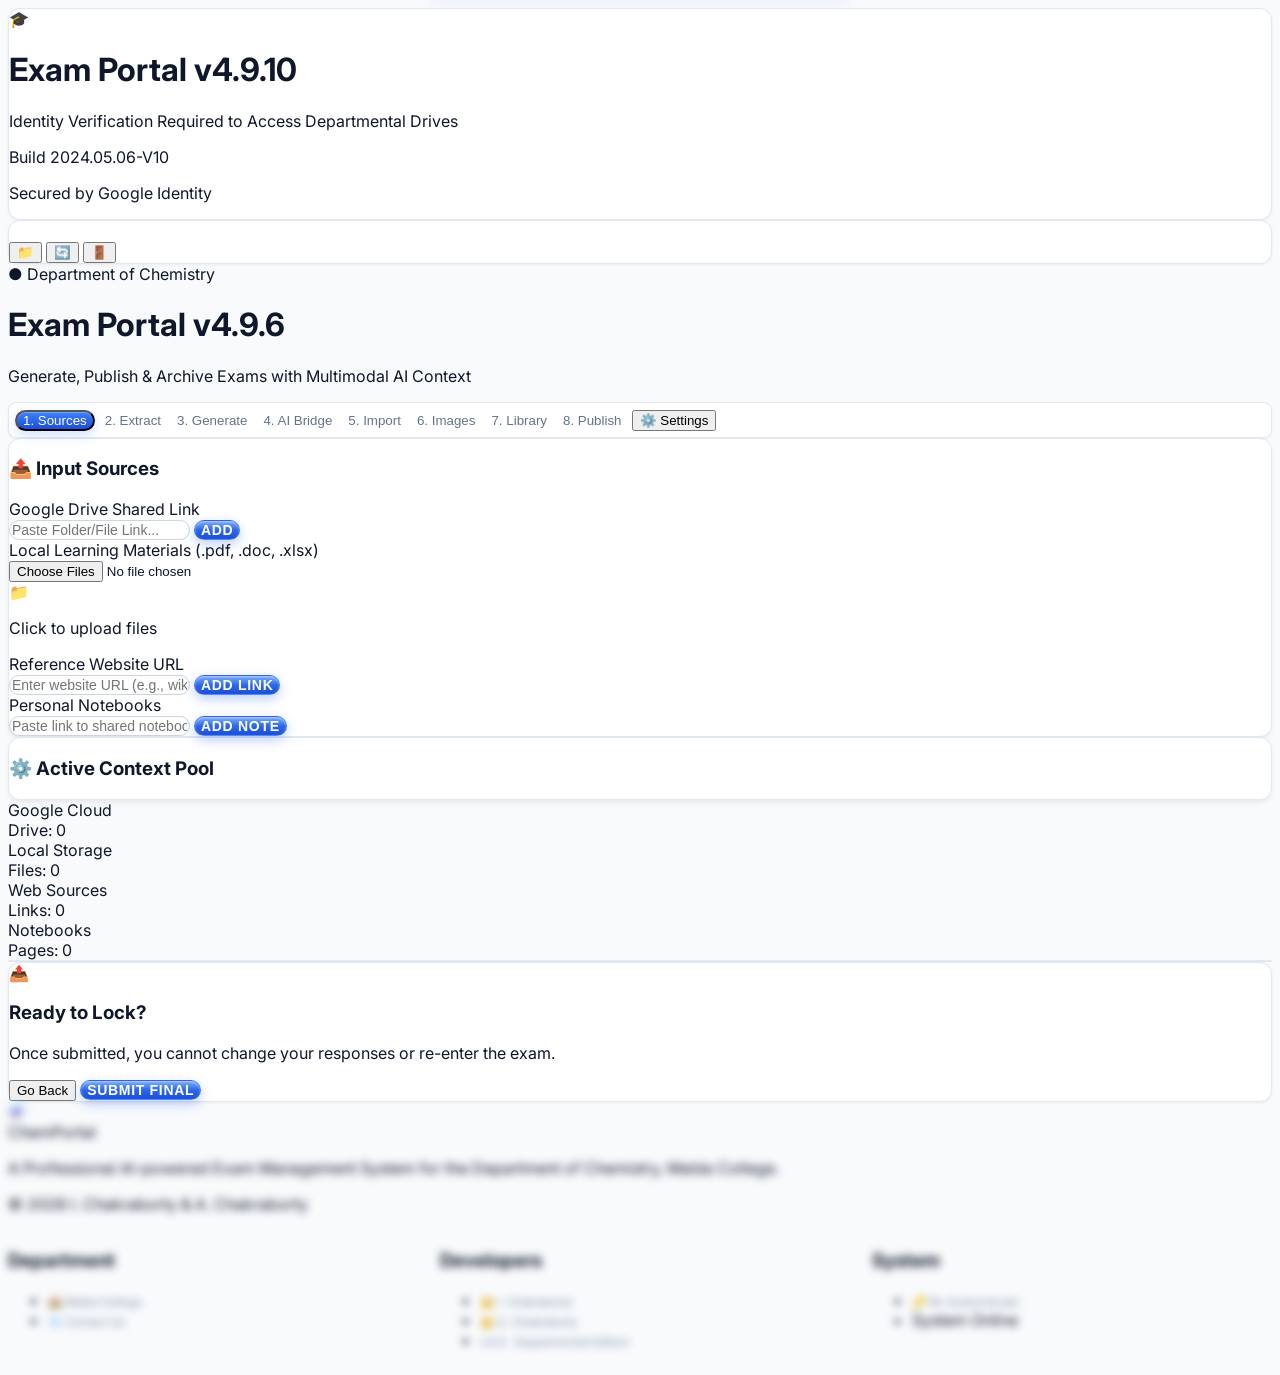
==== index.html @ 6657ffae "Update: 07/07/2026 01:49:22" ====
<!DOCTYPE html>
<html lang="en">
<head>
    <meta charset="UTF-8">
    <meta name="viewport" content="width=device-width, initial-scale=1.0">
    <title>Online Exam Portal | Multimodal Engine</title>
    <!-- Dependencies -->
    <script src="https://cdn.tailwindcss.com"></script>
    <script src="https://accounts.google.com/gsi/client" async defer></script>
    <script src="https://apis.google.com/js/api.js"></script>
    <script src="https://cdnjs.cloudflare.com/ajax/libs/xlsx/0.17.5/xlsx.full.min.js"></script>
    <link href="https://fonts.googleapis.com/css2?family=Inter:wght@400;500;600;700;800&family=Roboto:wght@400;700&display=swap" rel="stylesheet">
    <link rel="stylesheet" href="styles.css">
</head>
<body class="bg-slate-50" style="background:#F8FAFC!important">

    <!-- Auth Modal -->
    <div id="authContainer" class="fixed inset-0 z-[100] flex items-center justify-center bg-slate-900/40 backdrop-blur-sm hidden fade-in">
        <div class="glass w-full max-w-md p-10 shadow-lg text-center modal-animate border border-slate-200">
            <div class="mb-6 flex justify-center">
                <div class="w-20 h-20 bg-blue-600 rounded-2xl flex items-center justify-center shadow-lg transform rotate-12">
                    <span class="text-white text-4xl">🎓</span>
                </div>
            </div>
            <h1 class="text-3xl font-extrabold text-slate-900 mb-2">Exam Portal v4.9.10</h1>
            <p class="text-slate-500 mb-2 font-medium">Identity Verification Required to Access Departmental Drives</p>
            <div class="inline-block bg-blue-100 text-blue-700 text-[10px] font-black px-2 py-0.5 rounded-full mb-6 uppercase tracking-widest">Build 2024.05.06-V10</div>
            <div id="googleSignInButton" class="space-y-4">
                <div class="animate-pulse flex space-x-4 justify-center">
                    <div class="h-10 bg-slate-200 rounded w-full"></div>
                </div>
            </div>
            <p class="mt-8 text-xs text-slate-400 font-semibold tracking-widest uppercase">Secured by Google Identity</p>
        </div>
    </div>

    <!-- Role & Identity Selection Modal (v4.9 Departmental) -->
    <div id="identityModal" class="fixed inset-0 z-[110] flex items-center justify-center bg-slate-900/40 backdrop-blur-sm hidden-section">
        <div class="glass w-full max-w-sm p-8 rounded-[2.5rem] shadow-2xl text-center border-2 border-white modal-animate">
            <div id="roleSelectionStep">
                <div class="w-16 h-16 bg-blue-600 rounded-2xl flex items-center justify-center shadow-lg transform rotate-12 mx-auto mb-6">
                    <span class="text-white text-3xl">🛡️</span>
                </div>
                <h2 class="text-2xl font-black text-slate-900 mb-1">Verify Role</h2>
                <p class="text-[10px] font-black uppercase text-blue-600 tracking-widest mb-6" id="welcomeUserEmail"></p>
                
                <div class="space-y-3">
                    <button id="btnRoleAdmin" onclick="selectRole('admin')" class="identity-selection-btn hidden group">
                        <span class="text-2xl group-hover:scale-125 transition">👑</span>
                        <div>
                            <span class="block font-bold text-slate-800 text-sm">System Admin</span>
                            <span class="block text-[10px] text-slate-400 font-bold uppercase">Master Access</span>
                        </div>
                    </button>
                    
                    <button id="btnRoleFaculty" onclick="selectRole('faculty')" class="identity-selection-btn hidden group">
                        <span class="text-2xl group-hover:scale-125 transition">🧑‍🏫</span>
                        <div>
                            <span class="block font-bold text-slate-800 text-sm">Faculty Member</span>
                            <span class="block text-[10px] text-slate-400 font-bold uppercase">Departmental Folder</span>
                        </div>
                    </button>
                </div>
                <div id="wrongAccountWarning" class="hidden mt-4 p-6 bg-rose-50 text-rose-600 rounded-3xl text-xs font-bold border border-rose-100 slide-in-up">
                    <p class="mb-3">This Google account is not authorized for faculty/admin access. You may only access student exam links.</p>
                    <div class="flex items-center gap-2 mb-3">
                        <span>⚠️</span> This account is not authorized for the portal.
                    </div>
                    
                    <!-- Request Access Flow Removed --><div id="requestPendingStatus" class="hidden mt-4 p-4 bg-blue-50 text-blue-600 rounded-2xl border border-blue-100">
                        <div class="flex items-center gap-2">
                            <span class="animate-pulse">🕒</span> 
                            <span>Request Pending: Your access is awaiting admin approval.</span>
                        </div>
                    </div>
                </div>
            </div>

            <!-- Admin Drive Switcher -->
            <div id="adminDriveStep" class="hidden-section slide-in-up">
                <h3 class="text-xl font-bold mb-4">Storage Target?</h3>
                <div class="space-y-3">
                    <button onclick="confirmAdminEntry('departmental')" class="identity-selection-btn">
                        <span>🏢</span>
                        <div>
                            <span class="block font-bold">Departmental Drive</span>
                            <span class="block text-[9px] uppercase">chemistrydept account</span>
                        </div>
                    </button>
                    <button onclick="confirmAdminEntry('personal')" class="identity-selection-btn">
                        <span>👤</span>
                        <div>
                            <span class="block font-bold">Personal Drive</span>
                            <span class="block text-[9px] uppercase">Your own storage</span>
                        </div>
                    </button>
                </div>
            </div>

            <!-- Faculty Name Claim -->
            <div id="facultyNameStep" class="hidden-section slide-in-up">
                <h3 class="text-xl font-bold mb-2">Identify Yourself</h3>
                <p class="text-xs text-slate-400 mb-6 uppercase font-black tracking-widest">Chemistry Dept. Authorized Faculty</p>
                
                <!-- Auth Mode Toggle -->
                <div class="flex p-1 bg-slate-100 rounded-2xl mb-8 border border-slate-200">
                    <button id="authModeReturning" onclick="setAuthMode('returning')" class="flex-1 py-3 rounded-xl font-bold text-xs uppercase tracking-widest transition-all duration-300 bg-white shadow-sm text-blue-600">Returning User</button>
                    <button id="authModeNew" onclick="setAuthMode('new')" class="hidden flex-1 py-3 rounded-xl font-bold text-xs uppercase tracking-widest transition-all duration-300 text-slate-400 hover:text-slate-600">First-Time Entry</button>
                </div>

                <div class="space-y-4 mb-8 text-left">
                    <div>
                        <label class="block text-[10px] font-black text-slate-400 uppercase tracking-widest mb-2 ml-2">Display Name</label>
                        <input type="text" id="facultyNameClaim" placeholder="e.g. Dr. Sen" class="w-full p-4 border-2 rounded-xl font-bold bg-slate-50 outline-none focus:border-blue-500 transition">
                    </div>
                    <div id="pinContainer">
                        <label class="block text-[10px] font-black text-slate-400 uppercase tracking-widest mb-2 ml-2">Personal Security PIN</label>
                        <input type="password" id="facultyPinClaim" placeholder="••••" class="w-full p-4 border-2 rounded-xl text-center font-black !text-2xl tracking-[1em] bg-slate-50 outline-none focus:border-emerald-500 transition">
                    </div>
                    <div id="newInfoContainer" class="hidden-section p-4 bg-blue-50 border border-blue-100 rounded-xl">
                        <p class="text-[10px] leading-relaxed text-blue-600 font-bold">
                            <span class="text-sm mr-1">✨</span> You will be assigned a permanent 4-digit PIN after clicking the button below.
                        </p>
                    </div>
                </div>

                <button id="facultyEntryBtn" onclick="confirmFacultyEntry()" class="pearl-btn pearl-btn-blue w-full py-5 rounded-2xl text-white font-bold shadow-xl shadow-blue-100 flex items-center justify-center gap-3">
                    <span>🔐</span> Unlock My Private Vault
                </button>
            </div>

            <!-- Faculty Success Step (The Big Reveal) -->
            <div id="facultySuccessStep" class="hidden-section slide-in-up">
                <div class="text-center py-6">
                    <div class="w-20 h-20 bg-emerald-100 text-emerald-600 rounded-full flex items-center justify-center text-3xl mx-auto mb-6 animate-bounce">
                        🎉
                    </div>
                    <h3 class="text-2xl font-black mb-2">Welcome Aboard!</h3>
                    <p class="text-xs text-slate-400 mb-8 uppercase font-black tracking-widest">Your Private Access Key Generated</p>
                    
                    <div class="bg-slate-900 p-8 rounded-3xl shadow-2xl mb-8 relative group overflow-hidden">
                        <div class="absolute inset-0 bg-emerald-500/10 opacity-0 group-hover:opacity-100 transition-opacity"></div>
                        <div class="relative z-10">
                                <label class="block text-[10px] font-black text-emerald-400 uppercase tracking-[0.3em] mb-4">Admin-Issued PIN</label>
                            <div id="generatedPinDisplay" class="text-6xl font-black text-white tracking-[0.4em] mb-4 drop-shadow-glow">0000</div>
                            <p class="text-[10px] text-slate-500 font-bold leading-relaxed px-4">
                                Keep this PIN safe. You will need it every time you log in to access your Faculty Vault.
                            </p>
                        </div>
                    </div>

                    <button onclick="finalizeNewUserEntry()" class="pearl-btn pearl-btn-blue w-full py-5 rounded-2xl text-white font-bold shadow-xl shadow-blue-100 flex items-center justify-center gap-3">
                        <span>🚀</span> Enter My Vault
                    </button>
                </div>
            </div>

            <!-- Sleek Interactive Back Pill -->
            <div class="mt-8 flex justify-center">
                <button onclick="resetAuthFlow()" class="group flex items-center gap-3 px-6 py-2.5 rounded-full hover:bg-slate-50 transition-all duration-300 active:scale-95">
                    <div class="w-6 h-6 flex items-center justify-center bg-slate-100 text-slate-400 rounded-full group-hover:bg-slate-200 group-hover:text-slate-600 transition-colors">
                        <span class="text-xs group-hover:-translate-x-0.5 transition-transform duration-300">←</span>
                    </div>
                    <span class="text-[10px] font-black text-slate-400 uppercase tracking-[0.2em] group-hover:text-slate-600 transition-colors">Change Account</span>
                </button>
            </div>
        </div>
    </div>

    <!-- Account & Toolbar -->
    <nav id="accountBar" class="glass fixed top-4 right-4 z-50 rounded-full pl-2 pr-6 py-2 flex items-center gap-4 hidden border border-slate-200">
        <div class="flex items-center gap-3">
            <img id="userAvatar" src="" class="w-10 h-10 rounded-full border-2 border-blue-500 hidden shadow-sm">
            <div class="flex flex-col -space-y-1">
                <span id="userName" class="text-sm font-bold text-slate-800"></span>
                <span id="userEmail" class="text-[10px] text-slate-500 font-medium"></span>
            </div>
        </div>
        <div class="h-8 w-[1px] bg-slate-200"></div>
        <button onclick="showDriveFolder()" class="text-blue-600 hover:scale-110 transition p-1" title="Open Master Drive Folder">📁</button>
        <button onclick="switchGoogleAccount()" class="text-slate-500 hover:text-blue-600 transition p-1" title="Switch User">🔄</button>
        <button onclick="signOut()" class="text-red-500 hover:scale-110 transition p-1" title="Logout">🚪</button>
    </nav>

    <!-- Main Application UI -->
    <main id="mainPortal" class="container mx-auto px-4 pt-24 pb-20 hidden">
        
        <!-- Header: The 21st.dev / Stardust Look -->
        <header class="text-center mb-10 fade-in">
            <div class="inline-flex items-center gap-2 px-4 py-1.5 bg-blue-50 text-blue-600 rounded-full mb-4 border border-blue-100 shadow-sm">
                <span class="animate-pulse">●</span>
                <span class="text-xs font-bold tracking-widest uppercase">Department of Chemistry</span>
            </div>
            <h1 class="text-5xl font-extrabold text-slate-900 mb-3 tracking-tight">Exam Portal v4.9.6</h1>
            <p class="text-slate-500 text-lg font-medium">Generate, Publish & Archive Exams with Multimodal AI Context</p>
        </header>

        <!-- Dynamic Navigation Tabs -->
        <nav class="flex overflow-x-auto gap-1 bg-white p-1.5 rounded-2xl shadow-xl mb-8 border border-slate-200 max-w-5xl mx-auto scrollbox-hide">
            <button id="tab-sources" onclick="showTab('sources')" class="flex-1 py-4 px-4 font-semibold tab-active rounded-xl">1. Sources</button>
            <button id="tab-extract" onclick="showTab('extract')" class="flex-1 py-4 px-4 font-semibold tab-inactive rounded-xl">2. Extract</button>
            <button id="tab-generate" onclick="showTab('generate')" class="flex-1 py-4 px-4 font-semibold tab-inactive rounded-xl">3. Generate</button>
            <button id="tab-ai-bridge" onclick="showTab('ai-bridge')" class="flex-1 py-4 px-4 font-semibold tab-inactive rounded-xl">4. AI Bridge</button>
            <button id="tab-import" onclick="showTab('import')" class="flex-1 py-4 px-4 font-semibold tab-inactive rounded-xl">5. Import</button>
            <button id="tab-images" onclick="showTab('images')" class="flex-1 py-4 px-4 font-semibold tab-inactive rounded-xl">6. Images</button>
            <button id="tab-library" onclick="showTab('library')" class="flex-1 py-4 px-4 font-semibold tab-inactive rounded-xl">7. Library</button>
            <button id="tab-publish" onclick="showTab('publish')" class="flex-1 py-4 px-4 font-semibold tab-inactive rounded-xl">8. Publish</button>
            <button id="tab-settings" onclick="showTab('settings')" class="flex-1 py-4 px-4 font-semibold bg-rose-50 text-rose-600 rounded-xl hidden transition hover:bg-rose-100">⚙️ Settings</button>
        </nav>

        <!-- Tab 1: Sources -->
        <section id="content-sources" class="max-w-5xl mx-auto grid grid-cols-1 md:grid-cols-2 gap-8 fade-in">
            <div class="glass p-8 rounded-3xl border border-white shadow-xl">
                <h3 class="text-xl font-bold mb-6 flex items-center gap-3"><span class="bg-blue-100 p-2 rounded-lg">📤</span> Input Sources</h3>
                
                <div class="mb-6">
                    <label class="block text-sm font-bold text-slate-700 mb-2">Google Drive Shared Link</label>
                    <div class="flex gap-2">
                        <input type="text" id="driveLinkInput" placeholder="Paste Folder/File Link..." class="flex-1 p-4 border-2 rounded-xl focus:ring-4 focus:ring-blue-100 outline-none">
                        <button onclick="addDriveLink()" class="pearl-btn pearl-btn-blue px-6 rounded-xl font-bold text-white">Add</button>
                    </div>
                </div>

                <div class="mb-6">
                    <label class="block text-sm font-bold text-slate-700 mb-2">Local Learning Materials (.pdf, .doc, .xlsx)</label>
                    <div class="border-2 border-dashed border-slate-200 rounded-3xl p-10 text-center hover:bg-slate-50 transition cursor-pointer relative group">
                        <input type="file" multiple onchange="handleLocalFiles(this.files)" class="absolute inset-0 opacity-0 cursor-pointer">
                        <div class="text-4xl mb-4 group-hover:scale-125 transition">📁</div>
                        <p class="text-slate-500 font-medium">Click to upload files</p>
                    </div>
                </div>

                <div class="space-y-6">
                    <div>
                        <label class="block text-sm font-bold text-slate-700 mb-2">Reference Website URL</label>
                        <div class="flex gap-2">
                            <input type="text" id="webLinkInput" placeholder="Enter website URL (e.g., wikipedia.org/chem)" class="flex-1 p-4 border-2 rounded-xl text-sm focus:ring-4 focus:ring-blue-100 outline-none">
                            <button onclick="addWebLink()" class="pearl-btn pearl-btn-blue px-6 rounded-xl font-bold text-white text-xs shrink-0">Add Link</button>
                        </div>
                    </div>
                    <div>
                        <label class="block text-sm font-bold text-slate-700 mb-2">Personal Notebooks</label>
                        <div class="flex gap-2">
                            <input type="text" id="notebookLinkInput" placeholder="Paste link to shared notebook..." class="flex-1 p-4 border-2 rounded-xl text-sm focus:ring-4 focus:ring-blue-100 outline-none">
                            <button onclick="addNotebookLink()" class="pearl-btn pearl-btn-blue px-6 rounded-xl font-bold text-white text-xs shrink-0">Add Note</button>
                        </div>
                    </div>
                </div>
            </div>

            <div class="flex flex-col gap-4">
                <div class="glass p-8 rounded-3xl flex-1 border border-white shadow-xl">
                    <h3 class="text-xl font-bold mb-6 flex items-center gap-3"><span class="bg-indigo-100 p-2 rounded-lg">⚙️</span> Active Context Pool</h3>
                    <div id="combinedSourceList" class="space-y-4 max-h-[400px] overflow-y-auto pr-2 scrollbox-hide"></div>
                </div>
                <!-- Status Badges for Source Types -->
                <div class="grid grid-cols-2 gap-3">
                    <div class="bg-white p-4 rounded-3xl shadow-lg border border-slate-100">
                        <span class="text-slate-400 text-xs font-bold uppercase block mb-1">Google Cloud</span>
                        <div id="totalDriveBadge" class="text-xl font-black text-blue-600">Drive: 0</div>
                    </div>
                    <div class="bg-white p-4 rounded-3xl shadow-lg border border-slate-100">
                        <span class="text-slate-400 text-xs font-bold uppercase block mb-1">Local Storage</span>
                        <div id="totalLocalBadge" class="text-xl font-black text-emerald-600">Files: 0</div>
                    </div>
                    <div class="bg-white p-4 rounded-3xl shadow-lg border border-slate-100">
                        <span class="text-slate-400 text-xs font-bold uppercase block mb-1">Web Sources</span>
                        <div id="totalWebBadge" class="text-xl font-black text-pink-600">Links: 0</div>
                    </div>
                    <div class="bg-white p-4 rounded-3xl shadow-lg border border-slate-100">
                        <span class="text-slate-400 text-xs font-bold uppercase block mb-1">Notebooks</span>
                        <div id="totalNotebookBadge" class="text-xl font-black text-fuchsia-600">Pages: 0</div>
                    </div>
                </div>
            </div>
        </section>

        <!-- Tab 2: Extract (LLM Context Prep) -->
        <section id="content-extract" class="max-w-5xl mx-auto hidden-section">
            <div class="glass p-10 rounded-3xl shadow-xl border border-white text-center">
                <div class="w-24 h-24 bg-emerald-100 text-emerald-600 rounded-3xl flex items-center justify-center text-5xl mx-auto mb-8 shadow-inner">📄</div>
                <h3 class="text-3xl font-extrabold text-slate-900 mb-4">Syllabus & Material Extractor</h3>
                <p class="text-slate-500 max-w-2xl mx-auto mb-10 text-lg">Use AI to scan your source materials and map them against the Master Syllabus or Course Curriculum.</p>
                
                <div class="grid grid-cols-1 md:grid-cols-2 gap-8 text-left">
                    <div class="bg-slate-900 text-slate-300 p-8 rounded-3xl border border-slate-700 shadow-2xl relative">
                        <div class="absolute -top-3 left-8 bg-blue-600 text-white text-[10px] font-black uppercase px-4 py-1 rounded-full shadow-lg">Analysis Prompt</div>
                        <p class="mb-4 text-emerald-400 font-mono text-sm leading-relaxed">System Command: Analyze the provided folder contents. Identify all Chemistry reactions and diagrams. Compare against the "Organic Chem Sem 4" main syllabus file.</p>
                        <div class="space-y-3">
                            <div class="syllabus-match rounded-xl border border-emerald-200">✓ Found: Nucleophilic Substitution (14 pages)</div>
                            <div class="syllabus-match rounded-xl border border-emerald-200">✓ Found: SN1/SN2 Mechanism Charts</div>
                            <div class="syllabus-mismatch rounded-xl border border-red-200">✗ Missing: Aromaticity Theory</div>
                        </div>
                    </div>
                    <div class="flex flex-col justify-center gap-4">
                        <button class="pearl-btn pearl-btn-blue py-6 px-10 rounded-2xl text-white font-bold text-xl flex items-center justify-center gap-3">
                            <span>🚀</span> Run Full AI Scan
                        </button>
                        <button class="bg-white text-slate-600 py-4 px-10 rounded-2xl font-bold border-2 border-slate-100 hover:border-slate-300 transition">
                            Save Analysis to Drive
                        </button>
                    </div>
                </div>
            </div>
        </section>

        <!-- Tab 3: Generate -->
        <section id="content-generate" class="max-w-5xl mx-auto hidden-section">
            <div class="grid grid-cols-1 lg:grid-cols-3 gap-8">
                <!-- Config Panel -->
                <div class="lg:col-span-1 glass p-8 rounded-3xl border border-white shadow-xl">
                    <h3 class="text-xl font-bold mb-6 flex items-center gap-3"><span class="bg-purple-100 p-2 rounded-lg">⚙️</span> Exam Blueprint</h3>
                    
                    <div class="space-y-6">
                        <div>
                            <label class="block text-sm font-bold text-slate-700 mb-2">Instructor Name (Required)</label>
                            <input type="text" id="genInstructor" oninput="updateFileNamePreview()" placeholder="Full Name..." class="w-full p-4 border-2 rounded-xl focus:ring-4 focus:ring-purple-100 outline-none">
                        </div>
                        <div class="grid grid-cols-2 gap-4">
                            <div>
                                <label class="block text-sm font-bold text-slate-700 mb-2">Semester</label>
                                <select id="genSemester" onchange="updateFileNamePreview()" class="w-full p-4 border-2 rounded-xl focus:ring-4 focus:ring-purple-100 outline-none font-medium">
                                    <option value="Sem_1">Semester 1</option>
                                    <option value="Sem_2">Semester 2</option>
                                    <option value="Sem_3">Semester 3</option>
                                    <option value="Sem_4">Semester 4</option>
                                    <option value="Sem_5">Semester 5</option>
                                    <option value="Sem_6">Semester 6</option>
                                </select>
                            </div>
                            <div>
                                <label class="block text-sm font-bold text-slate-700 mb-2">Course Code</label>
                                <input type="text" id="genCourse" oninput="updateFileNamePreview()" placeholder="e.g. CHEM-301" class="w-full p-4 border-2 rounded-xl focus:ring-4 focus:ring-purple-100 outline-none">
                            </div>
                        </div>
                        <div>
                            <label class="block text-sm font-bold text-slate-700 mb-2">Exam Topic / Heading</label>
                            <input type="text" id="genTopic" oninput="updateFileNamePreview()" placeholder="e.g. Organic Mechanism - I" class="w-full p-4 border-2 rounded-xl focus:ring-4 focus:ring-purple-100 outline-none">
                        </div>
                        <div class="grid grid-cols-1 md:grid-cols-3 gap-4">
                            <div>
                                <label class="block text-sm font-bold text-slate-700 mb-2">Standard</label>
                                <select id="genStandard" class="w-full p-4 border-2 rounded-xl font-medium focus:ring-4 focus:ring-purple-100 outline-none">
                                    <optgroup label="University Level">
                                        <option value="GRADUATE">Graduate</option>
                                    </optgroup>
                                    <optgroup label="Competitive Exams">
                                        <option value="JEE_MAINS">JEE Mains</option>
                                        <option value="JEE_ADV">JEE Advanced</option>
                                        <option value="GATE">GATE</option>
                                        <option value="NET">CSIR-NET / JRF</option>
                                        <option value="JAM">IIT JAM</option>
                                    </optgroup>
                                </select>
                            </div>
                            <div>
                                <label class="block text-sm font-bold text-slate-700 mb-2">Intensity / Difficulty</label>
                                <select id="genDifficulty" class="w-full p-4 border-2 rounded-xl font-black text-indigo-600 bg-indigo-50/30 focus:ring-4 focus:ring-indigo-100 outline-none">
                                    <option value="EASY">☘️ Easy / Foundational</option>
                                    <option value="MODERATE" selected>⚖️ Moderate / Standard</option>
                                    <option value="HARD">🔥 Hard / Advanced</option>
                                </select>
                            </div>
                            <div>
                                <label class="block text-sm font-bold text-slate-700 mb-2">Duration (Min)</label>
                                <input type="number" id="genDuration" value="180" class="w-full p-4 border-2 rounded-xl font-bold focus:ring-4 focus:ring-purple-100 outline-none">
                            </div>
                        </div>
                        <div class="grid grid-cols-2 gap-4">
                            <div>
                                <label class="block text-sm font-bold text-slate-700 mb-2">Exam Sets</label>
                                <input type="number" id="genSets" value="4" min="1" class="w-full p-4 border-2 rounded-xl font-bold focus:ring-4 focus:ring-purple-100 outline-none">
                            </div>
                            <div>
                                <label class="block text-sm font-bold text-slate-700 mb-2">Attempts / Student</label>
                                <input type="number" id="genAttempts" value="2" min="1" class="w-full p-4 border-2 rounded-xl font-bold focus:ring-4 focus:ring-purple-100 outline-none">
                            </div>
                        </div>
                        <!-- AI Engine Selection -->
                        <div class="pt-4 border-t mb-4">
                            <label class="block text-sm font-bold text-slate-700 mb-2">Primary AI Intelligence</label>
                            <select id="aiEngine" class="w-full p-4 border-2 rounded-xl text-sm font-bold bg-blue-50/30 outline-none focus:ring-4 focus:ring-blue-100" onchange="toggleAiMode()">
                                <option value="gemini">Auto-Generate (Internal Gemini API)</option>
                                <option value="manual">Manual Entry (ChatGPT / Claude / Custom)</option>
                            </select>
                        </div>

                        <!-- Manual Mode Instruction & Input -->
                        <div id="manualAiPanel" class="hidden-section slide-in-up bg-slate-900 text-white p-6 rounded-3xl mb-6 shadow-2xl">
                            <p class="text-[10px] font-black uppercase text-blue-400 tracking-widest mb-2">External AI Workflow</p>
                            <ol class="text-[11px] text-slate-300 space-y-2 mb-4">
                                <li>1. Click "Generate Blueprint" below</li>
                                <li>2. Copy the resulting prompt to your AI</li>
                                <li>3. Paste the AI's JSON answer here:</li>
                            </ol>
                            <textarea id="manualAiResponse" placeholder="Paste JSON here..." class="w-full h-32 p-4 bg-slate-800 border border-slate-700 rounded-2xl text-xs font-mono text-emerald-400 outline-none focus:border-blue-500 mb-4"></textarea>
                            <button onclick="processManualResponse()" class="w-full py-4 bg-blue-600 rounded-xl font-bold text-sm hover:bg-blue-700 transition">Validate & Load Question Pool</button>
                        </div>

                        <div class="flex items-center justify-between pt-4 border-t">
                            <span id="draftSavedIndicator" class="draft-saved-indicator">✨ Draft Saved</span>
                            <button onclick="saveDraft()" class="pearl-btn pearl-btn-green py-3 px-6 rounded-xl text-white font-bold shadow-lg">Save Draft</button>
                        </div>
                        <div id="fileNamePreview" class="rounded-2xl border border-slate-200 bg-slate-50 p-4 text-xs font-bold text-slate-500 break-all">
                            Question Set: QS_Instructor_SemXX_Code_Topic.xlsx
                        </div>
                    </div>
                </div>

                <!-- Distribution and Prompt -->
                <div class="lg:col-span-2 glass p-8 rounded-3xl border border-white shadow-xl flex flex-col h-full">
                    <h3 class="text-xl font-bold mb-6 flex items-center gap-3"><span class="bg-emerald-100 p-2 rounded-lg">📊</span> Question Distribution</h3>
                    
                    <div class="grid grid-cols-3 gap-6 mb-8 text-center">
                        <div class="bg-blue-50 p-5 rounded-3xl border border-blue-100 shadow-sm">
                            <label class="block text-[11px] font-black text-blue-500 uppercase tracking-widest mb-3">Single Correct</label>
                            <input type="number" id="distSingle" value="20" class="w-full p-4 text-3xl font-black rounded-2xl bg-white border-2 border-blue-200 text-center text-blue-700">
                        </div>
                        <div class="bg-emerald-50 p-5 rounded-3xl border border-emerald-100 shadow-sm">
                            <label class="block text-[11px] font-black text-emerald-500 uppercase tracking-widest mb-3">Multiple Correct</label>
                            <input type="number" id="distMultiple" value="5" class="w-full p-4 text-3xl font-black rounded-2xl bg-white border-2 border-emerald-200 text-center text-emerald-700">
                        </div>
                        <div class="bg-amber-50 p-5 rounded-3xl border border-amber-100 shadow-sm">
                            <label class="block text-[11px] font-black text-amber-500 uppercase tracking-widest mb-3">Matching Matrix</label>
                            <input type="number" id="distMatching" value="5" class="w-full p-4 text-3xl font-black rounded-2xl bg-white border-2 border-amber-200 text-center text-amber-700">
                        </div>
                    </div>
                    <div class="mb-8 rounded-3xl border border-slate-200 bg-slate-50 p-5">
                        <label class="flex items-center justify-between gap-4 cursor-pointer">
                            <span>
                                <span class="block text-sm font-black text-slate-800">Generate Extra Question Pool</span>
                                <span class="block text-xs font-semibold text-slate-400">Adds surplus questions for randomized draw mode.</span>
                            </span>
                            <input type="checkbox" id="enablePool" onchange="togglePoolSlider()" class="h-5 w-5 accent-blue-600">
                        </label>
                        <div id="poolSliderContainer" class="hidden-section mt-5 border-t border-slate-200 pt-5">
                            <div class="flex items-center justify-between mb-3">
                                <label class="text-[10px] font-black uppercase tracking-widest text-slate-400">Extra Pool Size</label>
                                <span id="poolValDisplay" class="rounded-full bg-blue-50 px-3 py-1 text-xs font-black text-blue-600">50%</span>
                            </div>
                            <input type="range" id="poolSlider" min="10" max="200" step="10" value="50" oninput="updatePoolDisplay()" class="w-full accent-blue-600">
                        </div>
                    </div>

                    <div class="flex-grow flex flex-col gap-4">
                        <div class="flex justify-between items-end">
                            <div>
                                <h4 class="font-bold text-slate-800">Final AI Synthesis Prompt</h4>
                                <p class="text-xs text-slate-400 font-medium">Automatic context injection active</p>
                            </div>
                            <button onclick="generatePrompt()" class="pearl-btn pearl-btn-blue px-8 py-3 rounded-xl text-white font-bold shadow-lg">✨ Rewrite Prompt</button>
                        </div>
                        <div id="generatedPrompt" class="prompt-box flex-grow min-h-[300px] border-2 border-indigo-100 text-indigo-900 leading-relaxed text-sm bg-indigo-50/20 backdrop-blur-sm p-6 rounded-3xl">Click Generate to Synthesis Prompt...</div>
                        <button onclick="copyPrompt()" class="w-full py-5 bg-slate-900 text-white rounded-2xl font-bold flex items-center justify-center gap-3 hover:bg-black transition text-lg shadow-xl shadow-slate-200">
                            <span>📋</span> Copy Multi-Modal Command & Open AI
                        </button>
                    </div>
                </div>
            </div>
        </section>

        <!-- Tab 4: AI Bridge -->
        <section id="content-ai-bridge" class="max-w-4xl mx-auto hidden-section text-center">
            <div class="glass p-12 rounded-[3rem] shadow-2xl border border-white">
                <div class="w-24 h-24 bg-blue-100 text-blue-600 rounded-3xl flex items-center justify-center text-5xl mx-auto mb-10 shadow-inner">🌉</div>
                <h3 class="text-4xl font-extrabold text-slate-900 mb-6 tracking-tight">AI Connection Bridge</h3>
                <p class="text-slate-500 text-xl font-medium mb-12 max-w-2xl mx-auto italic">"The portal is connected to your sources. Now, use one of the expert AI engines to build the questions."</p>
                
                <div class="grid grid-cols-2 md:grid-cols-4 gap-6 mb-12">
                    <button onclick="openAiService('chatgpt')" class="flex flex-col items-center p-6 bg-white border-2 border-emerald-100 rounded-3xl shadow-lg hover:border-emerald-500 hover:scale-110 transition group">
                        <img src="https://upload.wikimedia.org/wikipedia/commons/0/04/ChatGPT_logo.svg" class="w-16 h-16 mb-4 group-hover:rotate-180 transition duration-700">
                        <span class="font-bold text-slate-800">ChatGPT 4o</span>
                    </button>
                    <button onclick="openAiService('claude')" class="flex flex-col items-center p-6 bg-white border-2 border-orange-100 rounded-3xl shadow-lg hover:border-orange-500 hover:scale-110 transition group">
                        <span class="text-5xl mb-4">🎭</span>
                        <span class="font-bold text-slate-800">Claude 3.5</span>
                    </button>
                    <button onclick="openAiService('gemini')" class="flex flex-col items-center p-6 bg-white border-2 border-blue-100 rounded-3xl shadow-lg hover:border-blue-500 hover:scale-110 transition group">
                        <span class="text-5xl mb-4">💎</span>
                        <span class="font-bold text-slate-800">Gemini Pro</span>
                    </button>
                    <button onclick="openAiService('perplexity')" class="flex flex-col items-center p-6 bg-white border-2 border-cyan-100 rounded-3xl shadow-lg hover:border-cyan-500 hover:scale-110 transition group">
                        <span class="text-5xl mb-4">🌎</span>
                        <span class="font-bold text-slate-800">Perplexity</span>
                    </button>
                </div>

                <div class="bg-blue-50 p-8 rounded-3xl text-left border border-blue-100">
                    <h4 class="font-bold text-blue-800 mb-4 flex items-center gap-2">🔗 Virtual Context Active:</h4>
                    <div id="aiBridgeSources" class="text-blue-900/70 font-medium"></div>
                    <div class="mt-6 pt-6 border-t border-blue-200">
                        <ol class="list-decimal list-inside space-y-3 text-sm font-semibold text-blue-800">
                            <li>Paste the copied Prompt Command into the AI.</li>
                            <li>If prompted, upload/attach your Local Files to the AI chat.</li>
                            <li>Once the AI provides the JSON output, copy it and go to Tab 5.</li>
                        </ol>
                    </div>
                </div>
            </div>
        </section>

        <!-- Tab 5: Import -->
        <section id="content-import" class="max-w-5xl mx-auto hidden-section">

            <!-- ── HTML Checkpoint Import (Phase 2) ─────────────────────────── -->
            <div class="glass p-8 rounded-3xl border border-white shadow-xl mb-8">
                <div class="flex flex-col md:flex-row md:items-center gap-6">
                    <div class="flex-shrink-0 w-14 h-14 bg-gradient-to-br from-amber-400 to-orange-500 rounded-2xl flex items-center justify-center text-2xl shadow-lg shadow-orange-100">
                        📂
                    </div>
                    <div class="flex-1">
                        <h3 class="text-xl font-black text-slate-900 mb-1">Import HTML Checkpoint</h3>
                        <p class="text-sm text-slate-500 font-medium">Restore a previous session from a saved <code class="bg-slate-100 px-1.5 py-0.5 rounded font-mono text-xs">.html</code> checkpoint file. All fields and questions will be auto-loaded and you'll be sent directly to Publish.</p>
                    </div>
                    <div class="flex flex-col sm:flex-row gap-3 items-center flex-shrink-0">
                        <!-- Hidden real file input -->
                        <input type="file" id="checkpointFileInput" accept=".html" class="hidden" onchange="importHtmlCheckpoint(this.files)">
                        <button onclick="document.getElementById('checkpointFileInput').click()"
                                class="pearl-btn pearl-btn-blue px-8 py-3 rounded-2xl text-white font-bold whitespace-nowrap shadow-lg shadow-blue-100 hover:scale-105 transition-transform">
                            📂 Choose Checkpoint File
                        </button>
                    </div>
                </div>
                <!-- Status bar (hidden until a file is chosen) -->
                <div id="checkpointStatus" class="hidden-section mt-5 flex items-center gap-3 bg-slate-50 border border-slate-200 p-4 rounded-2xl text-sm font-semibold text-slate-700">
                    <span id="checkpointStatusIcon" class="text-xl">⏳</span>
                    <span id="checkpointStatusText">Processing...</span>
                </div>
            </div>
            <!-- ───────────────────────────────────────────────────────────────── -->

            <div class="grid grid-cols-1 md:grid-cols-2 gap-8">
                <!-- Data Entry -->
                <div class="glass p-8 rounded-3xl border border-white shadow-xl flex flex-col h-[700px]">
                    <div class="flex justify-between items-center mb-6">
                        <h3 class="text-xl font-bold flex items-center gap-3"><span class="bg-blue-100 p-2 rounded-lg">📥</span> AI Output Sink</h3>
                        <div class="flex gap-2">
                             <button onclick="clearImport()" class="text-xs font-bold text-red-500 bg-red-50 px-3 py-1.5 rounded-lg hover:bg-red-100 transition uppercase tracking-widest">Wipe Data</button>
                             <button onclick="parseAiOutput()" class="pearl-btn pearl-btn-blue px-6 py-2 rounded-xl text-white font-bold text-sm">Process Batch</button>
                        </div>
                    </div>
                    
                    <textarea id="aiOutputPaste" class="flex-1 w-full p-8 border-2 rounded-3xl font-mono text-sm leading-relaxed bg-slate-50 focus:bg-white outline-none resize-none" placeholder="Paste the JSON code here... (You can paste multiple times to accumulate questions)"></textarea>

                    <!-- Error/Repair Logic (Hidden by default) -->
                    <div id="errorBox" class="hidden-section slide-in-up mt-4 bg-orange-50 border-2 border-orange-200 p-6 rounded-3xl">
                        <div class="flex items-center gap-3 mb-3">
                            <span class="text-2xl">⚡</span>
                            <h4 class="font-black text-orange-900 uppercase tracking-wide">JSON Repair Required</h4>
                        </div>
                        <p class="text-xs text-orange-700 font-bold mb-4">The AI output contained errors. Paste this repair command back to fix it:</p>
                        <textarea id="repairPrompt" class="w-full h-24 p-3 bg-white border border-orange-300 rounded-xl font-mono text-[10px] mb-3" readonly>The previous JSON block was invalid (likely due to structural errors or unescaped characters). PLEASE REGENERATE strictly valid JSON. Ensure all quotes are escaped, no commas are missing, and no physical line breaks exist within string values. Output ONLY the JSON object.</textarea>
                        <button onclick="copyRepair()" class="w-full bg-orange-600 text-white py-3 rounded-xl font-black uppercase text-xs tracking-widest shadow-lg shadow-orange-200">Copy Repair Command</button>
                    </div>
                </div>

                <!-- Accumulation Dashboard -->
                <div class="glass p-8 rounded-3xl border border-white shadow-xl flex flex-col h-[700px]">
                    <div class="flex justify-between items-center mb-8">
                        <div>
                             <h3 class="text-xl font-bold">Pool Accumulator</h3>
                             <p class="text-xs text-slate-400 font-bold uppercase tracking-widest">Iterative Generation Dashboard</p>
                        </div>
                        <span id="poolStatusBadge" class="bg-slate-200 text-slate-700 text-xs px-2 py-1 rounded font-bold">Awaiting Import</span>
                    </div>

                    <!-- Statistics View -->
                    <div class="grid grid-cols-2 gap-4 mb-8">
                         <div class="bg-indigo-600 p-6 rounded-3xl text-white shadow-xl shadow-indigo-100 relative overflow-hidden group">
                             <div class="absolute -right-4 -top-4 text-7xl opacity-10 group-hover:rotate-12 transition">📋</div>
                             <span class="text-[10px] font-black uppercase tracking-widest opacity-80">Total Gathered</span>
                             <div id="statTotal" class="text-4xl font-black mt-1">0 / 0</div>
                         </div>
                         <div class="bg-slate-900 p-6 rounded-3xl text-white shadow-xl shadow-slate-200">
                             <span class="text-[10px] font-black uppercase tracking-widest opacity-80">Single Correct</span>
                             <div id="statSingle" class="text-4xl font-black mt-1">0 / 0</div>
                         </div>
                         <div class="bg-slate-100 p-6 rounded-3xl border border-slate-200">
                             <span class="text-[10px] font-black uppercase tracking-widest text-slate-500">Multiple Type</span>
                             <div id="statMultiple" class="text-4xl font-black text-slate-900 mt-1">0 / 0</div>
                         </div>
                         <div class="bg-slate-100 p-6 rounded-3xl border border-slate-200">
                             <span class="text-[10px] font-black uppercase tracking-widest text-slate-500">Matching Matrix</span>
                             <div id="statMatching" class="text-4xl font-black text-slate-900 mt-1">0 / 0</div>
                         </div>
                    </div>

                    <!-- Continuation Box -->
                    <div id="continuationBox" class="hidden-section flex-grow bg-slate-50 border-2 border-slate-200 p-6 rounded-3xl border-dashed">
                        <div class="text-center mb-4">
                            <span class="text-3xl">🧩</span>
                            <h4 class="font-bold text-slate-800 mt-2">Resume Generation</h4>
                            <p class="text-xs text-slate-500 font-medium">Quota not reached. Use this command for the next batch:</p>
                        </div>
                        <textarea id="continuationPrompt" class="w-full h-24 p-4 border rounded-2xl bg-white text-xs font-mono mb-4 outline-none" readonly></textarea>
                        <button onclick="copyContinuation()" class="w-full py-4 bg-blue-600 text-white rounded-xl font-bold shadow-lg shadow-blue-100 hover:scale-105 transition">Copy Resume Command</button>
                    </div>

                    <!-- Success Box -->
                    <div id="successBox" class="hidden-section flex-grow flex flex-col items-center justify-center p-6 text-center">
                        <div class="w-20 h-20 bg-emerald-100 text-emerald-600 rounded-full flex items-center justify-center text-4xl mb-6 bounce-in">🏆</div>
                        <h4 class="text-2xl font-black text-slate-900">Pool Quota Met!</h4>
                        <p class="text-slate-500 font-medium">All questions required for your chosen sets have been gathered.</p>
                        
                        <div class="mt-8 w-full space-y-4">
                            <div class="bg-white p-4 rounded-2xl border border-emerald-100 flex items-center justify-between">
                                <span class="text-xs font-black uppercase text-slate-400">Assignment Logic</span>
                                <select id="importMode" class="text-sm font-bold text-emerald-600 outline-none">
                                    <option value="shuffle">Mode: Shuffle Masters</option>
                                    <option value="split">Mode: Unique Split</option>
                                    <option id="poolOption" value="pool" disabled>Mode: Randomized Draw (Pool)</option>
                                </select>
                            </div>
                            <button id="importToSetsBtn" onclick="importToSets()" class="w-full pearl-btn pearl-btn-emerald py-5 rounded-2xl text-white font-bold text-lg">Build Exam Sets Now</button>
                        </div>
                    </div>
                </div>
            </div>
        </section>

        <!-- Tab 6: Images & Editing -->
        <section id="content-images" class="max-w-6xl mx-auto hidden-section">
             <div class="flex justify-between items-center mb-8 glass px-8 py-4 rounded-3xl border border-white">
                <div>
                     <h3 class="text-2xl font-black text-slate-900">Visual QA & Set Review</h3>
                     <p class="text-sm text-slate-500 font-semibold tracking-wide uppercase">Double Check ALL INSTRUCTOR NOTES in <span class="text-red-500">RED</span> and <span class="text-blue-500">BLUE</span></p>
                </div>
                <div class="flex gap-4">
                    <div class="flex bg-slate-100 p-1.5 rounded-2xl border border-slate-200">
                        <button onclick="changeFontSize('q', -2)" class="w-10 h-10 flex items-center justify-center bg-white rounded-xl font-bold shadow-sm">A-</button>
                        <button onclick="changeFontSize('q', 2)" class="w-10 h-10 flex items-center justify-center bg-white rounded-xl font-bold shadow-sm ml-1">A+</button>
                    </div>
                    <button onclick="toggleBoldQuestions()" class="w-12 h-12 flex items-center justify-center bg-slate-900 text-white rounded-2xl text-xl font-bold shadow-lg">B</button>
                    <button onclick="lockAndContinue()" class="pearl-btn pearl-btn-blue px-10 py-3 rounded-2xl text-white font-bold text-lg">Lock &amp; Continue</button>
                </div>
            </div>

            <div id="imageQueue" class="space-y-12"></div>
        </section>

        <!-- Tab 7: Library -->
        <section id="content-library" class="max-w-5xl mx-auto hidden-section">
            <div class="glass p-10 rounded-[3rem] border border-white shadow-xl min-h-[500px]">
                <h3 class="text-3xl font-extrabold mb-10 flex items-center justify-between">
                    <span>📚 Local Exam Archive</span>
                    <button class="text-sm bg-blue-50 text-blue-600 px-4 py-2 rounded-full font-bold uppercase tracking-wider">Sync with Cloud</button>
                </h3>
                <div id="libraryContent" class="grid grid-cols-1 md:grid-cols-2 gap-6"></div>
            </div>
        </section>

        <!-- Tab 8: Publish -->
        <section id="content-publish" class="max-w-4xl mx-auto hidden-section text-center">
            <div class="glass p-12 rounded-[3rem] shadow-2xl border border-white">
                <div class="w-24 h-24 bg-emerald-100 text-emerald-600 rounded-3xl flex items-center justify-center text-5xl mx-auto mb-10 shadow-inner">🎉</div>
                <h3 class="text-4xl font-extrabold text-slate-900 mb-4 tracking-tight">Ready to Deploy</h3>
                <p class="text-slate-500 text-xl font-medium mb-12 max-w-2xl mx-auto italic">This will finalize the Question Bank, create the Result Sheet, and provide the Student Exam Link.</p>
                
                <div class="bg-slate-50 p-10 rounded-[2.5rem] text-left border border-slate-200 mb-10">
                    <div class="grid grid-cols-2 gap-8 mb-8">
                        <div class="p-5 bg-white rounded-2xl border border-slate-100 shadow-sm relative overflow-hidden">
                            <span class="text-[9px] font-black text-slate-400 uppercase tracking-widest block mb-1">Assigned Instructor</span>
                            <div id="pubInstructor" class="text-lg font-black text-blue-600">---</div>
                            <div class="absolute -right-2 -bottom-2 text-4xl opacity-5">🧑‍🏫</div>
                        </div>
                        <div class="p-5 bg-white rounded-2xl border border-slate-100 shadow-sm relative overflow-hidden">
                            <span class="text-[9px] font-black text-slate-400 uppercase tracking-widest block mb-1">Course Target</span>
                            <div id="pubCourse" class="text-lg font-black text-emerald-600">---</div>
                            <div class="absolute -right-2 -bottom-2 text-4xl opacity-5">📖</div>
                        </div>
                        <div class="p-5 bg-white rounded-2xl border border-slate-100 shadow-sm">
                            <span class="text-[9px] font-black text-slate-400 uppercase tracking-widest block mb-1">Standard</span>
                            <div id="pubStandard" class="text-lg font-black text-slate-800">---</div>
                        </div>
                        <div class="p-5 bg-white rounded-2xl border border-slate-100 shadow-sm">
                            <span class="text-[9px] font-black text-slate-400 uppercase tracking-widest block mb-1">Configuration</span>
                            <div id="pubSets" class="text-lg font-black text-slate-800 inline-block mr-2">---</div>
                            <div id="pubAttempts" class="text-xs font-bold text-slate-400 bg-slate-100 px-2 py-0.5 rounded-full inline-block">0 Attms</div>
                        </div>
                    </div>

                    <div class="space-y-4">
                        <div class="flex flex-col gap-2">
                            <label class="text-[10px] font-black text-slate-400 uppercase tracking-widest ml-1">Archive File Name (.html)</label>
                            <input type="text" id="archiveFileName" class="w-full p-4 border border-slate-200 rounded-2xl font-bold bg-white outline-none focus:border-blue-500 transition">
                        </div>
                        <div class="grid grid-cols-2 gap-4">
                             <div>
                                <label class="block text-[10px] font-bold text-slate-400 uppercase mb-1">Exam Starts</label>
                                <input type="datetime-local" id="linkStartTime" class="w-full p-3 border rounded-xl text-sm font-bold bg-white">
                            </div>
                            <div>
                                <label class="block text-[10px] font-bold text-slate-400 uppercase mb-1">Exam Expiry</label>
                                <input type="datetime-local" id="linkEndTime" class="w-full p-3 border rounded-xl text-sm font-bold bg-white">
                            </div>
                        </div>
                        <div class="grid grid-cols-2 gap-4 pt-4 border-t">
                             <div>
                                <label class="block text-[10px] font-bold text-slate-400 uppercase mb-1">Correct Mark</label>
                                <input type="number" id="markCorrect" value="4" class="w-full p-3 border rounded-xl font-bold bg-emerald-50 text-emerald-700">
                            </div>
                            <div>
                                <label class="block text-[10px] font-bold text-slate-400 uppercase mb-1">Penalty / Reduction</label>
                                <input type="number" id="markNegative" value="1" class="w-full p-3 border rounded-xl font-bold bg-red-50 text-red-700">
                            </div>
                        </div>
                    </div>
                </div>

                <div class="flex flex-col gap-4">
                    <button onclick="publishExam()" class="pearl-btn pearl-btn-blue w-full py-6 rounded-3xl text-white font-extrabold text-2xl shadow-2xl flex items-center justify-center gap-4 group">
                        <span>🚀</span> PUBLISH TO CLOUD DRIVE
                        <span class="hidden group-hover:inline animate-pulse">→</span>
                    </button>
                    
                    <!-- NEON LIVE LINK BOX -->
                    <div id="publishResult" class="hidden-section mt-10" style="position:relative;">
                        <!-- Animated neon glow layers -->
                        <div class="neon-glow-ring" aria-hidden="true"></div>
                        <div class="neon-glow-ring neon-glow-ring-2" aria-hidden="true"></div>

                        <div class="neon-link-card">
                            <!-- Header -->
                            <div class="flex items-center gap-3 mb-6">
                                <div class="neon-pulse-dot"></div>
                                <span class="text-[11px] font-black uppercase tracking-[0.25em] text-emerald-300">Exam Live</span>
                                <div class="neon-badge">ACTIVE</div>
                            </div>

                            <p class="text-white/60 text-xs font-semibold mb-2 uppercase tracking-widest">Student Exam Link</p>

                            <!-- Link Display -->
                            <div class="neon-url-box">
                                <div id="studentUrl" class="flex-1 font-mono text-xs text-cyan-300 overflow-x-auto whitespace-nowrap scrollbox-hide pr-2">Generating link...</div>
                            </div>

                            <!-- Action Buttons -->
                            <div class="flex gap-3 mt-5">
                                <button onclick="copyStudentUrl()" id="copyLinkBtn" class="neon-copy-btn flex-1">
                                    <span class="copy-icon">📋</span> Copy Link
                                </button>
                                <button onclick="window.open(document.getElementById('studentUrl').textContent, '_blank')" class="neon-open-btn">
                                    <span>🔗</span> Open
                                </button>
                            </div>

                            <!-- QR hint -->
                            <p class="text-white/30 text-[10px] text-center mt-5 font-medium">Share this link with your students to begin the exam</p>
                        </div>
                    </div>
                </div>
            </div>
        </section>

        <!-- Tab 9: Settings (Admin Only) -->
        <section id="content-settings" class="max-w-5xl mx-auto hidden-section fade-in mb-20">
            <div class="grid grid-cols-1 md:grid-cols-3 gap-8">
                <!-- System Config -->
                <div class="md:col-span-1 space-y-8">
                    <div class="glass p-8 rounded-3xl border border-white shadow-xl bg-white/50">
                        <h3 class="text-xl font-bold mb-6 flex items-center gap-3"><span class="bg-rose-100 p-2 rounded-lg">🔐</span> Security</h3>
                        <div class="space-y-4">
                            <div>
                                <label class="block text-[10px] font-black text-slate-400 uppercase tracking-widest mb-2">Admin Authorization</label>
                                <input type="text" id="setAdminPass" value="Managed in authorized_emails" disabled class="w-full p-4 border-2 rounded-xl font-bold bg-white outline-none text-slate-400 transition">
                            </div>
                            <button onclick="updateAdminSecurity()" class="w-full bg-slate-900 text-white py-4 rounded-xl font-bold shadow-lg hover:bg-black transition mb-6">Manage Authorization</button>
                            
                            <!-- ── Web App URL Setting ── -->
                            <div>
                                <label class="block text-[10px] font-black text-slate-400 uppercase tracking-widest mb-2">Google Apps Script Web App URL</label>
                                <input type="text" id="gasWebAppUrl" placeholder="https://script.google.com/macros/s/.../exec" class="w-full p-4 border-2 rounded-xl font-mono text-xs bg-white outline-none focus:border-blue-500 focus:ring-4 focus:ring-blue-100 transition">
                                <p class="text-[9px] text-slate-400 mt-2 font-medium">Required for anonymous student submissions to Google Sheets.</p>
                            </div>
                            <button onclick="saveGasUrl()" class="w-full bg-blue-600 text-white py-4 rounded-xl font-bold shadow-lg shadow-blue-100 hover:bg-blue-700 transition">Save Web App URL</button>
                        </div>
                    </div>
                </div>

                <!-- Faculty Registry -->
                <div class="md:col-span-2">
                    <div class="glass p-8 rounded-3xl border border-white shadow-xl h-full bg-white/50">
                        <div class="flex justify-between items-center mb-8">
                            <h3 class="text-xl font-bold flex items-center gap-3"><span class="bg-emerald-100 p-2 rounded-lg">👨‍🏫</span> Faculty Registry</h3>
                            <button onclick="showAddFacultyModal()" class="bg-emerald-600 text-white px-6 py-2 rounded-xl font-bold text-xs shadow-lg shadow-emerald-100 hover:bg-emerald-700 transition">Add Faculty Member</button>
                        </div>
                        
                        <div class="overflow-x-auto">
                            <table class="w-full text-left">
                                <thead>
                                    <tr class="text-[10px] font-black text-slate-400 uppercase tracking-widest border-b border-slate-100">
                                        <th class="pb-4">Name</th>
                                        <th class="pb-4 text-center">PIN Status</th>
                                        <th class="pb-4 text-right pr-4">Action</th>
                                    </tr>
                                </thead>
                                <tbody id="facultyRegistryList" class="divide-y divide-slate-50">
                                    <!-- Dynamic Faculty List -->
                                </tbody>
                            </table>
                        </div>
                    </div>
                </div>

                <!-- Verified Token Registry (Whitelist) -->
                <div class="md:col-span-3 mt-8">
                    <div class="glass p-8 rounded-3xl border border-blue-100 shadow-xl bg-gradient-to-br from-blue-50/50 to-white">
                        <div class="flex justify-between items-center mb-6">
                            <div>
                                <h3 class="text-xl font-black text-slate-900 flex items-center gap-3">
                                    <span class="w-8 h-8 bg-blue-600 text-white rounded-lg flex items-center justify-center text-sm shadow-lg">🛡️</span>
                                    Verified Token Registry
                                </h3>
                                <p class="text-[9px] font-bold text-slate-400 uppercase tracking-[0.2em] mt-1 ml-11">Whitelisted Digital Assets & Identity Tokens</p>
                            </div>
                        </div>
                        
                        <div id="verifiedTokenList" class="grid grid-cols-1 md:grid-cols-2 gap-4">
                            <!-- Tokens rendered by JS -->
                            <div class="animate-pulse flex items-center gap-4 p-6 bg-white/50 rounded-3xl">
                                <div class="w-12 h-12 bg-slate-200 rounded-2xl"></div>
                                <div class="flex-1 space-y-2">
                                    <div class="h-4 bg-slate-200 rounded w-1/3"></div>
                                    <div class="h-2 bg-slate-200 rounded w-2/3"></div>
                                </div>
                            </div>
                        </div>
                    </div>
                </div>
                


                <!-- Academic Resource Intelligence (v4.9.6 Admin Only) -->
                <div class="md:col-span-3 mt-12 mb-10">
                    <div class="glass p-10 rounded-[3rem] border-2 border-indigo-50 shadow-2xl bg-white/60 relative overflow-hidden">
                        <!-- Background Glow Decoration -->
                        <div class="absolute -top-24 -right-24 w-80 h-80 bg-indigo-100/40 rounded-full blur-3xl"></div>
                        <div class="absolute -bottom-24 -left-24 w-60 h-60 bg-blue-100/30 rounded-full blur-3xl"></div>
                        
                        <div class="relative z-10">
                            <div class="flex flex-col lg:flex-row justify-between items-start lg:items-center gap-8 mb-12">
                                <div>
                                    <h3 class="text-3xl font-black text-slate-900 flex items-center gap-4">
                                        <span class="bg-indigo-600 text-white p-3 rounded-[1.25rem] text-2xl shadow-xl shadow-indigo-100 italic">🤖</span>
                                        Academic Intelligence
                                    </h3>
                                    <p class="text-slate-500 font-bold uppercase tracking-widest text-[10px] mt-2 ml-14">Smart Internet Resource Discovery (Curated for QP Level)</p>
                                </div>
                                
                                <div class="flex flex-wrap gap-2 max-w-2xl justify-start lg:justify-end">
                                    <button onclick="setSearchLevel('GENERAL')" id="btn-GENERAL" class="search-level-btn px-5 py-2 rounded-full font-black text-[10px] transition-all duration-300 bg-indigo-600 text-white shadow-lg shadow-indigo-100">Open Knowledge 💡</button>
                                    <button onclick="setSearchLevel('GRADUATE')" id="btn-GRADUATE" class="search-level-btn px-5 py-2 rounded-full font-black text-[10px] transition-all duration-300 bg-white text-slate-500 hover:text-indigo-600 border border-slate-100">Graduate</button>
                                    <button onclick="setSearchLevel('JEE_MAINS')" id="btn-JEE_MAINS" class="search-level-btn px-5 py-2 rounded-full font-black text-[10px] transition-all duration-300 bg-white text-slate-500 hover:text-indigo-600 border border-slate-100">JEE Mains</button>
                                    <button onclick="setSearchLevel('JEE_ADV')" id="btn-JEE_ADV" class="search-level-btn px-5 py-2 rounded-full font-black text-[10px] transition-all duration-300 bg-white text-slate-500 hover:text-indigo-600 border border-slate-100">JEE Advanced</button>
                                    <button onclick="setSearchLevel('GATE')" id="btn-GATE" class="search-level-btn px-5 py-2 rounded-full font-black text-[10px] transition-all duration-300 bg-white text-slate-500 hover:text-indigo-600 border border-slate-100">GATE</button>
                                    <button onclick="setSearchLevel('NET')" id="btn-NET" class="search-level-btn px-5 py-2 rounded-full font-black text-[10px] transition-all duration-300 bg-white text-slate-500 hover:text-indigo-600 border border-slate-100">NET</button>
                                    <button onclick="setSearchLevel('JAM')" id="btn-JAM" class="search-level-btn px-5 py-2 rounded-full font-black text-[10px] transition-all duration-300 bg-white text-slate-500 hover:text-indigo-600 border border-slate-100">JAM</button>
                                </div>
                            </div>

                            <div class="relative group">
                                <div class="absolute inset-0 bg-indigo-600/5 blur-2xl rounded-[3rem] opacity-0 group-focus-within:opacity-100 transition-opacity"></div>
                                <input type="text" id="adminTopicInput" placeholder="Enter topic (e.g., Retrosynthetic Analysis, Quantum Mechanics)..." 
                                    class="relative w-full p-10 pr-56 border-2 border-slate-100 rounded-[2.5rem] bg-white/95 text-xl font-bold text-slate-800 focus:border-indigo-400 focus:bg-white transition-all shadow-xl outline-none placeholder:text-slate-300">
                                <button onclick="runAcademicSearch()" 
                                    class="absolute right-5 top-5 bottom-5 bg-indigo-600 text-white px-12 rounded-[1.75rem] font-black hover:bg-indigo-700 transition-all shadow-lg shadow-indigo-100 active:scale-95 flex items-center gap-2">
                                    Find Resources <span>✨</span>
                                </button>
                            </div>

                            <!-- New: Generate OER Study Guide Section -->
                            <div class="mt-6 flex flex-col items-center">
                                <button onclick="toggleAdminAiGrid()" class="px-8 py-4 bg-white border-2 border-slate-100 rounded-2xl font-bold text-slate-600 hover:border-indigo-600 hover:text-indigo-600 transition-all shadow-sm flex items-center gap-2 group">
                                    <span>🧠</span> Generate OER Study Guide <span class="group-hover:translate-x-1 transition-transform">✨</span>
                                </button>

                                <div id="adminAiGrid" class="hidden overflow-hidden transition-all duration-500 max-h-0 mt-6 w-full max-w-2xl">
                                    <div class="grid grid-cols-2 lg:grid-cols-4 gap-4 p-6 bg-indigo-50/50 rounded-3xl border border-indigo-100">
                                        <button onclick="runAdminOERGeneration('chatgpt')" class="flex flex-col items-center p-4 bg-white rounded-2xl shadow-sm hover:shadow-md hover:scale-105 transition-all border border-transparent hover:border-emerald-200">
                                            <span class="text-2xl mb-2">🤖</span>
                                            <span class="text-[10px] font-black uppercase text-slate-400">ChatGPT</span>
                                        </button>
                                        <button onclick="runAdminOERGeneration('gemini')" class="flex flex-col items-center p-4 bg-white rounded-2xl shadow-sm hover:shadow-md hover:scale-105 transition-all border border-transparent hover:border-blue-200">
                                            <span class="text-2xl mb-2">💎</span>
                                            <span class="text-[10px] font-black uppercase text-slate-400">Gemini</span>
                                        </button>
                                        <button onclick="runAdminOERGeneration('claude')" class="flex flex-col items-center p-4 bg-white rounded-2xl shadow-sm hover:shadow-md hover:scale-105 transition-all border border-transparent hover:border-orange-200">
                                            <span class="text-2xl mb-2">🎭</span>
                                            <span class="text-[10px] font-black uppercase text-slate-400">Claude</span>
                                        </button>
                                        <button onclick="runAdminOERGeneration('perplexity')" class="flex flex-col items-center p-4 bg-white rounded-2xl shadow-sm hover:shadow-md hover:scale-105 transition-all border border-transparent hover:border-cyan-200">
                                            <span class="text-2xl mb-2">🌎</span>
                                            <span class="text-[10px] font-black uppercase text-slate-400">Perplexity</span>
                                        </button>
                                    </div>
                                </div>
                            </div>

                            <div id="adminSearchPortals" class="mt-12 grid grid-cols-1 sm:grid-cols-2 lg:grid-cols-3 gap-6 opacity-0 translate-y-4 transition-all duration-500 pointer-events-none">
                                <!-- Results appear here dynamically -->
                            </div>


                        </div>
                    </div>
                </div>
            </div>
        </section>
    </main>

    <!-- Settings Modals -->
    <div id="settingsModal" class="fixed inset-0 z-[300] bg-slate-950/80 backdrop-blur-sm flex items-center justify-center hidden opacity-0 transition-opacity duration-300">
        <div id="settingsModalContent" class="glass w-full max-w-md p-10 rounded-[2.5rem] border border-white shadow-2xl scale-95 transition-transform duration-300">
            <!-- Context set by JS -->
        </div>
    </div>

    <!-- Modal for Question Editing -->
    <div id="editModal" class="fixed inset-0 z-[200] flex items-center justify-center bg-slate-950/80 backdrop-blur-sm hidden-section fade-in">
        <div class="glass w-full max-w-4xl h-[90vh] flex flex-col p-0 rounded-[2.5rem] shadow-2xl border-2 border-white overflow-hidden modal-animate">
            <div class="p-8 bg-slate-50 border-b flex justify-between items-center">
                <div>
                    <h3 class="text-2xl font-black text-slate-900">Advanced Item Editor</h3>
                    <p class="text-xs text-slate-500 font-bold uppercase tracking-widest">Live Content & Logic Modification</p>
                </div>
                <button onclick="closeEditModal()" class="w-12 h-12 flex items-center justify-center bg-white border-2 rounded-2xl text-2xl hover:bg-red-50 hover:text-red-500 transition">×</button>
            </div>
            
            <div class="overflow-y-auto p-10 flex-grow space-y-8 scrollbox-hide">
                <div>
                    <div class="flex justify-between items-center mb-3">
                        <label class="block text-xs font-black text-slate-400 uppercase tracking-widest">Question Text Content (HTML Supported)</label>
                        <div class="flex gap-2">
                            <button onclick="insertImageUrl()" class="text-xs bg-blue-100 text-blue-700 px-3 py-1.5 rounded-lg font-bold hover:bg-blue-200 transition">🔗 Image URL</button>
                            <button onclick="document.getElementById('imageUploadInput').click()" class="text-xs bg-emerald-100 text-emerald-700 px-3 py-1.5 rounded-lg font-bold hover:bg-emerald-200 transition">🖼️ Upload Image</button>
                            <input type="file" id="imageUploadInput" accept="image/*" class="hidden" onchange="handleImageUpload(event)">
                        </div>
                    </div>
                    <div id="editQText" contenteditable="true" class="w-full p-6 border-2 border-slate-200 rounded-3xl min-h-[150px] bg-slate-50 focus:bg-white outline-none focus:border-blue-500 transition text-lg leading-relaxed shadow-inner"></div>
                </div>
                
                <div class="grid grid-cols-2 gap-6">
                    <div>
                        <label class="block text-xs font-black text-slate-400 uppercase tracking-widest mb-2">Option A</label>
                        <input type="text" id="editOpt0" class="w-full p-4 border-2 rounded-2xl font-medium outline-none focus:border-blue-400">
                    </div>
                    <div>
                        <label class="block text-xs font-black text-slate-400 uppercase tracking-widest mb-2">Option B</label>
                        <input type="text" id="editOpt1" class="w-full p-4 border-2 rounded-2xl font-medium outline-none focus:border-blue-400">
                    </div>
                    <div>
                        <label class="block text-xs font-black text-slate-400 uppercase tracking-widest mb-2">Option C</label>
                        <input type="text" id="editOpt2" class="w-full p-4 border-2 rounded-2xl font-medium outline-none focus:border-blue-400">
                    </div>
                    <div>
                        <label class="block text-xs font-black text-slate-400 uppercase tracking-widest mb-2">Option D</label>
                        <input type="text" id="editOpt3" class="w-full p-4 border-2 rounded-2xl font-medium outline-none focus:border-blue-400">
                    </div>
                </div>

                <div class="grid grid-cols-2 gap-8 items-end">
                    <div>
                        <label class="block text-xs font-black text-slate-400 uppercase tracking-widest mb-3">Solution / Explanation</label>
                        <div id="editQExplanation" contenteditable="true" class="w-full p-5 border-2 border-slate-200 rounded-[2rem] min-h-[120px] bg-white text-sm"></div>
                    </div>
                    <div class="bg-emerald-50 p-6 rounded-[2rem] border-2 border-emerald-100 flex flex-col gap-3">
                         <label class="block text-xs font-black text-emerald-800 uppercase tracking-widest">Logic: Master Answer</label>
                         <select id="editCorrect" class="w-full p-4 rounded-xl border-2 border-emerald-200 font-bold text-emerald-900 bg-white">
                            <option value="0">Option A is CORRECT</option>
                            <option value="1">Option B is CORRECT</option>
                            <option value="2">Option C is CORRECT</option>
                            <option value="3">Option D is CORRECT</option>
                        </select>
                         <button onclick="saveEditedQuestion()" class="w-full pearl-btn pearl-btn-emerald py-4 rounded-xl text-white font-black text-lg shadow-lg">Commit Change</button>
                    </div>
                </div>
            </div>
        </div>
    </div>

    <!-- Student View (Standalone Section) -->
    <div id="studentView" class="hidden-section bg-slate-950 min-h-screen text-slate-100 p-4 md:p-8">
        <header class="max-w-7xl mx-auto flex justify-between items-center mb-10 pb-6 border-b border-slate-800">
             <div class="flex items-center gap-4">
                 <div class="w-12 h-12 bg-blue-600 rounded-xl flex items-center justify-center text-2xl shadow-lg">🧬</div>
                 <div>
                     <h1 id="studentExamHeader" class="text-2xl font-black tracking-tight">Chemistry Department Exam</h1>
                     <div class="flex gap-3 text-[10px] font-black uppercase text-slate-500 tracking-widest mt-0.5">
                         <span id="studentNameDisplay" class="text-blue-400">---</span>
                         <span class="opacity-30">|</span>
                         <span id="studentIdDisplay">ID: ---</span>
                     </div>
                 </div>
             </div>
             <div class="flex items-center gap-6">
                 <div class="text-right hidden md:block">
                     <span class="text-[10px] uppercase font-black text-slate-500 block">Time Remaining</span>
                     <div id="examTimerDisplay" class="text-3xl font-black text-white tabular-nums">00:00:00</div>
                 </div>
                 <button onclick="showSubmitConfirmation()" class="btn-shimmer px-10 py-4 rounded-2xl font-black text-lg shadow-xl">SUBMIT EXAM</button>
             </div>
        </header>

        <div id="examStateMessage" class="hidden-section text-center py-20"></div>

        <div id="examInterface" class="hidden-section max-w-7xl mx-auto grid grid-cols-1 lg:grid-cols-4 gap-10">
            <!-- Security Banner -->
            <div id="securityBanner" class="lg:col-span-4 hidden-section bg-red-100 border-2 border-red-500 rounded-2xl p-4 flex items-center justify-between shadow-lg">
                 <div class="flex items-center gap-4">
                     <div class="text-3xl">🚨</div>
                     <div>
                         <h3 class="font-black text-red-800 uppercase tracking-widest text-sm">Security Breach Detected</h3>
                         <p id="securityBannerReason" class="text-xs font-bold text-red-600">Violation recorded.</p>
                     </div>
                 </div>
                 <div class="text-right">
                     <span class="text-[10px] font-black uppercase text-red-500 tracking-widest block">Chances Left</span>
                     <span id="securityChancesLeft" class="text-2xl font-black text-red-700">3</span>
                 </div>
            </div>

            <!-- Left: Question Content -->
            <div class="lg:col-span-3 flex flex-col gap-8">
                 <div class="bg-white text-slate-900 rounded-[2.5rem] p-10 shadow-2xl shadow-blue-900/10 min-h-[500px] relative border-4 border-white">
                     <div class="flex justify-between items-center mb-8">
                         <div class="flex gap-2">
                             <div class="bg-blue-600 text-white px-5 py-1.5 rounded-full font-black text-sm uppercase tracking-tighter">Question <span id="currentQNum">00</span></div>
                             <div id="currentSetDisplay" class="bg-slate-100 text-slate-500 px-4 py-1.5 rounded-full font-black text-[10px] uppercase border border-slate-200">Set X</div>
                         </div>
                         <div class="flex items-center gap-4 text-[10px] font-bold text-slate-400 uppercase">
                             <span>Marking: <span class="text-emerald-500">+4</span> / <span class="text-red-500">-1</span></span>
                         </div>
                     </div>
                     <div id="questionContainer" class="slide-in-right"></div>
                 </div>

                 <div class="flex justify-between items-center bg-slate-900 p-4 rounded-[2rem] border border-slate-800 shadow-xl">
                      <div class="flex gap-3">
                          <button onclick="prevQuestion()" class="px-8 py-4 bg-slate-800 text-slate-300 rounded-2xl font-bold hover:bg-slate-700 transition">BACK</button>
                      </div>
                      <button onclick="clearResponse()" class="text-slate-500 font-bold uppercase text-[10px] tracking-widest hover:text-white transition">Clear My Choice</button>
                      <button onclick="saveAndNext()" class="px-12 py-4 bg-white text-slate-900 rounded-2xl font-black text-lg hover:scale-105 transition shadow-lg shadow-white/5">SAVE & NEXT →</button>
                 </div>
            </div>

            <!-- Right: Navigation Palette -->
            <div class="lg:col-span-1 space-y-6">
                 <div class="bg-slate-900/50 backdrop-blur-xl border border-slate-800 p-8 rounded-[2rem] shadow-2xl">
                     <h4 class="text-[11px] font-black text-blue-500 uppercase tracking-widest mb-6">Exam Progress</h4>
                     <div id="questionPalette" class="question-palette mb-8"></div>
                     
                     <div class="space-y-4 pt-6 border-t border-slate-800">
                         <div class="flex items-center justify-between">
                             <span class="text-xs text-slate-400 font-bold">Answered:</span>
                             <span id="statAnswered" class="text-xs font-black text-emerald-400">0</span>
                         </div>
                         <div class="flex items-center justify-between">
                             <span class="text-xs text-slate-400 font-bold">Total Items:</span>
                             <span id="totalQNum" class="text-xs font-black">---</span>
                         </div>
                         <div class="quiz-progress-track mt-4 progress-glow">
                             <div id="quizProgressBar" class="quiz-progress-fill" style="width: 0%"></div>
                         </div>
                     </div>
                 </div>

                 <div class="bg-indigo-950 p-8 rounded-[2rem] border border-indigo-900/50 shadow-inner">
                      <h4 class="text-[10px] font-black text-indigo-400 uppercase tracking-widest mb-4">Milestone Tracker</h4>
                      <div id="giftTracker" class="gift-tracker"></div>
                 </div>
            </div>
        </div>
    </div>

    <!-- Final Result Summary -->
    <div id="resultView" class="hidden-section bg-slate-50 min-h-screen flex items-center justify-center p-8">
        <div class="glass w-full max-w-2xl p-16 rounded-[4rem] shadow-2xl text-center border-t-8 border-blue-600 modal-animate">
            <div class="w-32 h-32 bg-emerald-100 text-emerald-600 rounded-[2.5rem] flex items-center justify-center text-6xl mx-auto mb-10 celebrate-anim">🎯</div>
            <h1 class="text-4xl font-extrabold text-slate-950 mb-4">Submission Captured!</h1>
            <p class="text-slate-500 mb-12 font-medium text-lg leading-relaxed">Well done. Your responses have been securely archived to the Departmental Results Sheet.</p>
            
            <div class="bg-white p-10 rounded-[3rem] border border-slate-100 shadow-xl mb-12">
                 <div class="text-[10px] font-black text-slate-400 uppercase tracking-widest mb-2">Preliminary Score Insight</div>
                 <div id="finalBestScore" class="score-display">0</div>
                 <div class="text-sm font-bold text-slate-400 mt-2 uppercase tracking-wide">Final marks pending review</div>
            </div>

            <button onclick="location.reload()" class="pearl-btn pearl-btn-blue px-12 py-5 rounded-2xl text-white font-bold text-lg shadow-xl shadow-blue-100">Portal Main Terminal</button>
        </div>
    </div>

    <!-- Standard Submission Confirmation Modal -->
    <div id="submitModal" class="fixed inset-0 z-[200] flex items-center justify-center bg-slate-950/90 backdrop-blur-xl hidden fade-in">
        <div class="glass w-full max-w-md p-10 rounded-[2.5rem] text-center border border-white">
            <div class="text-5xl mb-6">📤</div>
            <h3 class="text-2xl font-black text-slate-900 mb-4">Ready to Lock?</h3>
            <p class="text-slate-500 mb-10 font-medium">Once submitted, you cannot change your responses or re-enter the exam.</p>
            <div class="flex gap-4">
                <button onclick="closeSubmitModal()" class="flex-1 py-4 bg-slate-100 rounded-2xl font-bold hover:bg-slate-200 transition">Go Back</button>
                <button onclick="finalSubmit()" class="flex-1 py-4 pearl-btn pearl-btn-blue rounded-2xl text-white font-bold shadow-lg">Submit Final</button>
            </div>
        </div>
    </div>

    <!-- Premium Animated Footer (v4.9) -->
    <footer id="siteFooter" class="relative w-full max-w-6xl mx-auto mt-12 flex flex-col items-center justify-center rounded-t-[3rem] border-t border-slate-200/80 bg-white px-6 py-12 lg:py-16 overflow-hidden">
        <!-- Radial Gradient Glow on top border -->
        <div style="position:absolute;top:0;left:50%;transform:translateX(-50%) translateY(-50%);width:33%;height:1px;background:rgba(99,102,241,0.5);filter:blur(6px);border-radius:9999px;"></div>

        <div class="grid w-full gap-8 footer-grid">
            <!-- Brand Column -->
            <div class="footer-anim-item space-y-4" style="--delay:0.05s">
                <div class="flex items-center gap-2 mb-3">
                    <div class="w-9 h-9 bg-indigo-600 rounded-xl flex items-center justify-center shadow-lg shadow-indigo-100">
                        <span class="text-white text-lg">⚗️</span>
                    </div>
                    <span class="font-black text-slate-900 text-sm tracking-tight">Chem<span class="text-indigo-600">Portal</span></span>
                </div>
                <p class="text-slate-400 text-xs leading-relaxed max-w-xs font-medium">
                    A Professional AI-powered Exam Management System for the Department of Chemistry, Malda College.
                </p>
                <p class="text-slate-400 text-[10px] font-bold uppercase tracking-widest mt-6 pt-6 border-t border-slate-100">
                    © <span id="footerYear"></span> I. Chakraborty &amp; A. Chakraborty
                </p>
            </div>

            <!-- Links Grid -->
            <div class="footer-links-grid mt-4 xl:mt-0">
                <!-- Department -->
                <div class="footer-anim-item" style="--delay:0.15s">
                    <h3 class="text-[10px] font-black uppercase tracking-[0.15em] text-slate-800 mb-4">Department</h3>
                    <ul class="space-y-2.5">
                        <li><a href="https://www.maldacollege.ac.in" target="_blank" class="footer-link">🏫 Malda College</a></li>
                        <li><a href="mailto:chemistrydept@maldacollege.ac.in" class="footer-link">📧 Contact Us</a></li>
                    </ul>
                </div>
                <!-- Developers -->
                <div class="footer-anim-item" style="--delay:0.25s">
                    <h3 class="text-[10px] font-black uppercase tracking-[0.15em] text-slate-800 mb-4">Developers</h3>
                    <ul class="space-y-2.5">
                        <li><a href="mailto:indraji2001@gmail.com" class="footer-link">👑 I. Chakraborty</a></li>
                        <li><a href="mailto:anindyaums@gmail.com" class="footer-link">👑 A. Chakraborty</a></li>
                        <li><span class="footer-link opacity-50 cursor-default">v4.9 · Departmental Edition</span></li>
                    </ul>
                </div>
                <!-- System -->
                <div class="footer-anim-item" style="--delay:0.35s">
                    <h3 class="text-[10px] font-black uppercase tracking-[0.15em] text-slate-800 mb-4">System</h3>
                    <ul class="space-y-2.5">
                        <li><a href="#" onclick="requestDriveAccess();return false;" class="footer-link">🔑 Re-Authenticate</a></li>
                        <li>
                            <span class="inline-flex items-center gap-1.5 text-[10px] font-black text-emerald-600 bg-emerald-50 border border-emerald-100 px-2 py-1 rounded-full">
                                <span class="w-1.5 h-1.5 bg-emerald-500 rounded-full animate-pulse"></span>
                                System Online
                            </span>
                        </li>
                    </ul>
                </div>
            </div>
        </div>
    </footer>

    <style>
        .footer-grid {
            grid-template-columns: 1fr;
        }
        @media (min-width: 1280px) {
            .footer-grid { grid-template-columns: 1fr 2fr; }
        }
        .footer-links-grid {
            display: grid;
            grid-template-columns: repeat(2, 1fr);
            gap: 2rem;
        }
        @media (min-width: 768px) {
            .footer-links-grid { grid-template-columns: repeat(3, 1fr); }
        }
        .footer-link {
            display: inline-flex;
            align-items: center;
            gap: 0.25rem;
            font-size: 0.7rem;
            font-weight: 600;
            color: #94a3b8;
            text-decoration: none;
            transition: color 0.25s ease;
        }
        .footer-link:hover { color: #6366f1; }

        /* Scroll-in Animation Base (Fast reset when hidden) */
        .footer-anim-item {
            opacity: 0;
            filter: blur(4px);
            transform: translateY(12px) scale(0.98);
            transition: opacity 0.3s ease, filter 0.3s ease, transform 0.3s ease;
            will-change: transform, opacity, filter;
        }
        /* High-End Transition when entering view */
        .footer-anim-item.footer-visible {
            opacity: 1;
            filter: blur(0px);
            transform: translateY(0) scale(1);
            transition: 
                opacity 1.2s cubic-bezier(0.16, 1, 0.3, 1) var(--delay, 0s),
                filter 1.2s cubic-bezier(0.16, 1, 0.3, 1) var(--delay, 0s),
                transform 1.2s cubic-bezier(0.16, 1, 0.3, 1) var(--delay, 0s);
        }
    </style>

    <script>
        if (document.getElementById('footerYear')) {
            document.getElementById('footerYear').textContent = new Date().getFullYear();
        }
        const footerObserver = new IntersectionObserver((entries) => {
            entries.forEach(entry => {
                if (entry.isIntersecting) {
                    entry.target.classList.add('footer-visible');
                } else {
                    // Reset animation when scrolled away (like framer-motion whileInView)
                    entry.target.classList.remove('footer-visible');
                }
            });
        }, { 
            threshold: 0.1
        });
        document.querySelectorAll('.footer-anim-item').forEach(el => footerObserver.observe(el));
    </script>

    <!-- Load scripts in order -->
    <script src="https://cdn.jsdelivr.net/npm/@supabase/supabase-js@2"></script>
    <script src="portal-core.js?v=4.9.14"></script>
    <script src="exam-intelligence.js"></script>
    
    <!-- Global Overlays -->
    <!-- Fullscreen Enforcer Overlay -->
    <div id="fullscreenEnforcer" class="hidden-section fixed inset-0 z-[9999] bg-slate-950 flex flex-col items-center justify-center p-8 text-center">
        <div class="text-6xl mb-6">🔒</div>
        <h2 class="text-3xl font-black text-white mb-4 tracking-tight">Full-Screen Required</h2>
        <p class="text-slate-400 mb-8 max-w-md mx-auto font-medium">You have exited the secure full-screen environment. You must return to full-screen mode to continue your exam.</p>
        <button onclick="enforceFullscreenClick()" class="px-10 py-4 bg-blue-600 hover:bg-blue-500 rounded-2xl font-black text-lg shadow-xl shadow-blue-900/50 transition-all text-white">Resume Exam</button>
    </div>

    <!-- Security Strike Modal -->
    <div id="securityModal" class="hidden-section fixed inset-0 z-[10000] bg-slate-950/90 flex flex-col items-center justify-center p-8 text-center backdrop-blur-md">
        <div class="bg-white rounded-[2rem] p-10 max-w-lg w-full shadow-2xl border-4 border-red-500 transition-all">
            <div class="text-6xl mb-4" id="securityModalIcon">🚨</div>
            <h2 id="securityModalTitle" class="text-3xl font-black text-red-700 mb-2 uppercase tracking-tight">SECURITY ALERT</h2>
            <p id="securityModalMessage" class="text-slate-600 mb-8 font-medium text-lg leading-relaxed whitespace-pre-wrap">This activity is strictly prohibited and has been logged.</p>
            <div id="securityModalWarning" class="bg-red-50 text-red-600 p-4 rounded-xl mb-8 font-bold text-sm hidden-section">
                FINAL WARNING! Next violation will result in termination.
            </div>
            <button id="securityModalBtn" class="w-full px-10 py-4 bg-red-600 hover:bg-red-700 rounded-xl font-black text-lg text-white transition-all shadow-xl shadow-red-900/20">I Understand</button>
        </div>
    </div>
    
    <script src="app.js?v=4.9.18"></script>
</body>
</html>
---- styles.css ----
/* EduQuest Pro Theme - Part 1: Body, Glass, Tabs */
body {
    font-family: 'Inter', sans-serif;
    background: #F8FAFC;
    min-height: 100vh;
    color: #0F172A;
}

.glass {
    background: #ffffff !important;
    border: 1px solid #e2e8f0 !important;
    box-shadow: 0 1px 3px rgba(0,0,0,0.06) !important;
    border-radius: 12px !important;
    backdrop-filter: none !important;
    -webkit-backdrop-filter: none !important;
}

.tab-active {
    background: linear-gradient(180deg, #3b82f6 0%, #1d4ed8 100%) !important;
    color: #ffffff !important;
    box-shadow: 0 4px 12px rgba(37, 99, 235, 0.2), inset 0 1px 1px rgba(255,255,255,0.3) !important;
    border-radius: 12px !important;
    position: relative;
    overflow: hidden;
}

.tab-active::after {
    content: "";
    position: absolute;
    top: -50%;
    left: -150%;
    width: 40%;
    height: 200%;
    background: linear-gradient(to right, rgba(255,255,255,0) 0%, rgba(255,255,255,0.3) 50%, rgba(255,255,255,0) 100%);
    transform: rotate(30deg);
    animation: pearl-shine 5s infinite;
    pointer-events: none;
}

.tab-active:hover {
    transform: translateY(-1px);
    box-shadow: 0 6px 15px rgba(37, 99, 235, 0.3), inset 0 1px 2px rgba(255,255,255,0.4) !important;
}

.tab-inactive {
    background: transparent !important;
    color: #64748B !important;
    border-radius: 12px !important;
    border: none !important;
    transition: all 0.2s ease !important;
}

.tab-inactive:hover {
    background: #f1f5f9 !important;
    color: #0F172A !important;
}

.tab-inactive .tab-overlay { display: none !important; }

.hidden-section { display: none !important; }

.tab-content-transition { animation: tabFadeIn 0.2s ease-out; }

@keyframes tabFadeIn {
    from { opacity: 0; transform: translateY(6px); }
    to { opacity: 1; transform: translateY(0); }
}

/* Part 2: Buttons */
button:not(.palette-btn):not(.tab-active):not(.tab-inactive) {
    transition: all 0.2s ease;
}
button:not(.palette-btn):not(.tab-active):not(.tab-inactive):hover {
    transform: translateY(-1px);
    box-shadow: 0 4px 6px -1px rgba(0,0,0,0.1);
}
button:not(.palette-btn):not(.tab-active):not(.tab-inactive):active {
    transform: translateY(0);
    box-shadow: none;
}

.pearl-btn {
    border: none !important;
    border-radius: 9999px !important; /* Pill Shape */
    font-size: 14px !important;
    font-weight: 700 !important;
    text-transform: uppercase;
    letter-spacing: 0.05em;
    transition: all 0.3s cubic-bezier(0.4, 0, 0.2, 1) !important;
    position: relative;
    overflow: hidden;
}

/* Royal Blue Glossy Style */
.pearl-btn-blue { 
    background: linear-gradient(180deg, #3b82f6 0%, #1d4ed8 100%) !important; 
    color: white !important;
    box-shadow: 0 4px 12px rgba(37, 99, 235, 0.3), inset 0 1px 2px rgba(255,255,255,0.4) !important;
    border: 1px solid rgba(255,255,255,0.1) !important;
}

.pearl-btn-blue::before {
    content: "";
    position: absolute;
    top: 0;
    left: 0;
    right: 0;
    height: 50%;
    background: linear-gradient(180deg, rgba(255,255,255,0.35) 0%, rgba(255,255,255,0) 100%);
    pointer-events: none;
    z-index: 1;
}

.pearl-btn-blue::after {
    content: "";
    position: absolute;
    top: -50%;
    left: -150%;
    width: 40%;
    height: 200%;
    background: linear-gradient(to right, rgba(255,255,255,0) 0%, rgba(255,255,255,0.4) 50%, rgba(255,255,255,0) 100%);
    transform: rotate(30deg);
    animation: pearl-shine 4s infinite;
    pointer-events: none;
    z-index: 2;
}

@keyframes pearl-shine {
    0% { left: -150%; }
    15% { left: 150%; }
    100% { left: 150%; }
}

.pearl-btn-blue:hover { 
    transform: translateY(-2px) scale(1.02) !important; 
    box-shadow: 0 6px 20px rgba(37, 99, 235, 0.4), inset 0 1px 2px rgba(255,255,255,0.5) !important;
    background: linear-gradient(180deg, #4b8df8 0%, #1e40af 100%) !important;
}

.pearl-btn-blue:active { 
    transform: translateY(0) scale(0.98) !important; 
}

.pearl-btn-green, .pearl-btn-emerald { 
    background: linear-gradient(180deg, #10b981 0%, #059669 100%) !important; 
    color: white !important;
    border-radius: 9999px !important;
    box-shadow: 0 4px 12px rgba(16, 185, 129, 0.2) !important;
}

.pearl-btn-green:hover, .pearl-btn-emerald:hover { 
    transform: translateY(-2px) !important;
    box-shadow: 0 6px 15px rgba(16, 185, 129, 0.3) !important;
}

.pearl-btn-red { 
    background: linear-gradient(180deg, #ef4444 0%, #dc2626 100%) !important; 
    color: white !important;
    border-radius: 9999px !important;
    box-shadow: 0 4px 12px rgba(220, 38, 38, 0.2) !important;
}

.pearl-btn-red:hover { 
    transform: translateY(-2px) !important;
}

.btn-shimmer {
    background: linear-gradient(180deg, #3b82f6 0%, #1d4ed8 100%) !important;
    color: white !important;
    border-radius: 9999px !important;
    position: relative;
    overflow: hidden;
    box-shadow: 0 4px 12px rgba(37, 99, 235, 0.3), inset 0 1px 2px rgba(255,255,255,0.4) !important;
    border: 1px solid rgba(255,255,255,0.1) !important;
}
.btn-shimmer::before {
    content: "";
    position: absolute;
    top: 0;
    left: 0;
    right: 0;
    height: 50%;
    background: linear-gradient(180deg, rgba(255,255,255,0.35) 0%, rgba(255,255,255,0) 100%);
    pointer-events: none;
    z-index: 1;
}
.btn-shimmer::after {
    content: "";
    position: absolute;
    top: -50%;
    left: -150%;
    width: 40%;
    height: 200%;
    background: linear-gradient(to right, rgba(255,255,255,0) 0%, rgba(255,255,255,0.4) 50%, rgba(255,255,255,0) 100%);
    transform: rotate(30deg);
    animation: pearl-shine 4s infinite;
    pointer-events: none;
    z-index: 2;
}
.btn-shimmer:hover { 
    transform: translateY(-1px);
    box-shadow: 0 6px 15px rgba(37, 99, 235, 0.4), inset 0 1px 2px rgba(255,255,255,0.5) !important;
}


/* Part 3: Inputs, Modals, Animations */
input[type='text'], input[type='email'], input[type='password'],
input[type='number'], input[type='datetime-local'], select, textarea {
    border: 1px solid #cbd5e1 !important;
    border-radius: 12px !important;
    background: #ffffff !important;
    color: #0f172a !important;
    box-shadow: none !important;
    font-size: 14px !important;
    transition: all 0.2s ease !important;
}
input:focus, select:focus, textarea:focus {
    border-color: #2563EB !important;
    box-shadow: 0 0 0 3px rgba(37,99,235,0.1) !important;
    outline: none !important;
}

@keyframes fadeIn { from { opacity:0; } to { opacity:1; } }
@keyframes pulse { 0%,100% { opacity:1; } 50% { opacity:0.6; } }
@keyframes slideInUp { from { opacity:0; transform:translateY(10px); } to { opacity:1; transform:translateY(0); } }
@keyframes slideInRight { from { opacity:0; transform:translateX(20px); } to { opacity:1; transform:translateX(0); } }
@keyframes bounceIn { 0% { transform:scale(0.8); } 60% { transform:scale(1.05); } 100% { transform:scale(1); } }
@keyframes celebrate { 0%,100% { transform:scale(1); } 50% { transform:scale(1.1); } }
@keyframes shimmer { 0%,100% { opacity:1; } 50% { opacity:0.7; } }

.modal-animate { animation: fadeIn 0.2s ease-out; }
.fade-in { animation: fadeIn 0.2s ease-in; }
.slide-in-up { animation: slideInUp 0.2s ease-out; }
.slide-in-right { animation: slideInRight 0.2s ease-out; }
.bounce-in { animation: bounceIn 0.3s ease-out; }
.celebrate-anim { animation: celebrate 0.4s ease-in-out; }
.progress-glow { animation: none !important; }

.draft-saved-indicator { color:#059669; font-size:0.875rem; display:none; align-items:center; gap:6px; animation:fadeIn 0.3s; }

/* Part 4: JEE/Quiz Styles */
.jee-header { background:#0F172A; color:#ffffff; border-bottom:1px solid #1e293b; box-shadow:none; }
.jee-timer { background:#f8fafc; color:#0f172a; font-family:'Inter',sans-serif; font-size:1.25rem; font-weight:700; padding:8px 16px; border-radius:6px; border:1px solid #e2e8f0; }
.jee-timer.warning { color:#ea580c; border-color:#ea580c; }
.jee-timer.danger { color:#dc2626; border-color:#dc2626; animation:pulse 1s infinite; }

.question-palette { display:grid; grid-template-columns:repeat(5,1fr); gap:8px; max-width:300px; }
.palette-btn { width:36px; height:36px; border-radius:10px; font-weight:600; font-size:13px; border:1px solid transparent; cursor:pointer; transition:all 0.2s; }
.palette-btn:hover { transform:scale(1.05); z-index:2; }
.palette-btn.answered { background:#ecfdf5; color:#059669; border-color:#34d399; }
.palette-btn.not-answered { background:#fef2f2; color:#dc2626; border-color:#f87171; }
.palette-btn.marked-review { background:#f5f3ff; color:#7c3aed; border-color:#a78bfa; }
.palette-btn.not-visited { background:#ffffff; color:#64748b; border-color:#cbd5e1; }
.palette-btn.current { box-shadow:0 0 0 2px rgba(37,99,235,0.3); border-color:#2563EB; }

.jee-option { display:flex; align-items:center; padding:14px 16px; margin:8px 0; border:1px solid #e2e8f0; border-radius:8px; cursor:pointer; background:#ffffff; transition:all 0.2s; }
.jee-option:hover { border-color:#cbd5e1; background:#f8fafc; transform:none; }
.jee-option.selected { border-color:#2563EB; background:#eff6ff; box-shadow:none; }
.jee-option input { width:18px; height:18px; margin-right:16px; accent-color:#2563EB; }
.jee-option-number { width:28px; height:28px; background:#f1f5f9; color:#475569; border-radius:6px; display:flex; align-items:center; justify-content:center; font-weight:600; margin-right:16px; font-size:13px; }
.jee-option.selected .jee-option-number { background:#2563EB; color:#fff; }

.jee-nav-btn { padding:8px 16px; border-radius:6px; font-weight:500; display:flex; align-items:center; gap:6px; cursor:pointer; background:#ffffff; border:1px solid #e2e8f0; color:#0f172a; font-size:14px; transition:all 0.2s; }
.jee-nav-btn:hover { background:#f8fafc; }

.quiz-option { display:flex; align-items:center; padding:14px 16px; margin:6px 0; border:1px solid #e2e8f0; border-radius:8px; cursor:pointer; background:#fff; transition:all 0.2s; }
.quiz-option:hover { border-color:#cbd5e1; box-shadow:0 2px 4px rgba(0,0,0,0.05); transform:none; }
.quiz-option.selected { border-color:#2563EB; background:#eff6ff; }
.quiz-option input[type='radio'] { width:18px; height:18px; margin-right:14px; accent-color:#2563EB; }

.quiz-progress-track { background:#e2e8f0; border-radius:4px; height:6px; overflow:hidden; }
.quiz-progress-fill { background:#2563EB; height:100%; border-radius:4px; transition:width 0.3s ease; animation:none !important; }

/* Part 5: Library, Prompt, Cards */
.library-card { background:#ffffff; border:1px solid #e2e8f0; border-radius:8px; padding:20px; margin:8px 0; transition:all 0.2s; }
.library-card:hover { box-shadow:0 4px 6px -1px rgba(0,0,0,0.05); border-color:#cbd5e1; transform:translateY(-2px); }

.prompt-box { background:#0F172A !important; color:#f8fafc !important; border:1px solid #1e293b !important; border-radius:8px !important; padding:16px !important; font-size:0.9rem; white-space:pre-wrap; max-height:400px; overflow-y:auto; line-height:1.6; }

.syllabus-match { background:#f0fdf4 !important; border:none !important; border-left:3px solid #059669 !important; padding:10px 12px !important; margin:8px 0 !important; border-radius:0 6px 6px 0 !important; color:#064e3b !important; }
.syllabus-mismatch { background:#fef2f2 !important; border:none !important; border-left:3px solid #dc2626 !important; padding:10px 12px !important; margin:8px 0 !important; border-radius:0 6px 6px 0 !important; color:#7f1d1d !important; }

.attribution-footer { background:#ffffff; color:#64748b; text-align:center; padding:16px; font-size:0.875rem; border-top:1px solid #e2e8f0; position:fixed; bottom:0; width:100%; }

.score-display { font-size:3rem; font-weight:700; color:#0F172A; background:none; -webkit-text-fill-color:#0F172A; }

.save-draft-btn { background:#ffffff !important; color:#0f172a !important; border:1px solid #cbd5e1 !important; padding:8px 16px !important; border-radius:12px !important; font-weight:500 !important; transition:all 0.2s !important; box-shadow:none !important; }
.save-draft-btn:hover { background:#f1f5f9 !important; }

.identity-selection-btn { background:#ffffff !important; border:1px solid #e2e8f0 !important; padding:1rem !important; border-radius:16px !important; transition:all 0.2s !important; width:100%; display:flex; align-items:center; gap:0.75rem; text-align:left; }
.identity-selection-btn:hover { border-color:#2563EB !important; background:#f8fafc !important; }

@media (max-width: 767px) {
    #content-generate .grid-cols-3 { grid-template-columns:1fr !important; }
    #content-generate .grid-cols-2 { grid-template-columns:1fr !important; }
    #accountBar { left:1rem; right:1rem; justify-content:space-between; border-radius:12px !important; }
}

/* Part 6: Student view, Tailwind overrides, Footer */
#studentView { background:#F8FAFC !important; color:#0F172A !important; }
#studentView .bg-slate-900, #studentView .bg-indigo-950, #studentView .bg-slate-800 { background:#ffffff !important; border:1px solid #e2e8f0 !important; color:#0F172A !important; }
#studentView header { border-color:#e2e8f0 !important; }
#examTimerDisplay { color:#0F172A !important; font-family:'Inter',sans-serif !important; }

nav.flex.overflow-x-auto { background:#ffffff !important; border:1px solid #e2e8f0 !important; padding:6px !important; border-radius:8px !important; box-shadow:0 1px 2px rgba(0,0,0,0.05) !important; }

.shadow-xl, .shadow-2xl { box-shadow:0 4px 6px -1px rgba(0,0,0,0.05), 0 2px 4px -1px rgba(0,0,0,0.03) !important; }

.search-level-btn { border:1px solid #e2e8f0 !important; color:#64748b !important; background:#ffffff !important; border-radius:12px !important; padding:6px 12px !important; }
.search-level-btn:hover { border-color:#2563EB !important; color:#2563EB !important; }

.footer-link { color:#64748b; text-decoration:none; font-size:0.875rem; }
.footer-link:hover { color:#2563EB; }

/* Footer animations restored */

#imageQueue img { max-width:100%; height:auto; border-radius:6px; border:1px solid #e2e8f0; margin-top:8px; }
#editQText img, #editQExplanation img { max-width:100%; height:auto; border:1px solid #cbd5e1; border-radius:4px; padding:4px; }

.gift-tracker { display:flex; justify-content:space-between; align-items:center; }
.gift-icon { width:20px; height:20px; transition:none !important; }
.gift-icon.current { color:#2563EB; animation:none !important; }
.gift-icon.answered { color:#059669; }
.gift-icon.unanswered { color:#cbd5e1; }

/* =====================================================
   NEON LIVE LINK CARD — Publish Tab
   ===================================================== */

/* Floating outer glow rings */
.neon-glow-ring {
    position: absolute;
    inset: -4px;
    border-radius: 2.5rem;
    background: linear-gradient(135deg, #00ffa3, #00d4ff, #7b2ff7, #00ffa3);
    background-size: 300% 300%;
    animation: neon-rotate 4s linear infinite;
    z-index: 0;
    opacity: 0.7;
    filter: blur(1px);
}
.neon-glow-ring-2 {
    inset: -12px;
    opacity: 0.25;
    filter: blur(18px);
    animation-duration: 6s;
    animation-direction: reverse;
}

@keyframes neon-rotate {
    0%   { background-position: 0% 50%; }
    50%  { background-position: 100% 50%; }
    100% { background-position: 0% 50%; }
}

/* Main card body */
.neon-link-card {
    position: relative;
    z-index: 1;
    background: rgba(7, 11, 22, 0.88);
    backdrop-filter: blur(20px) saturate(1.4);
    -webkit-backdrop-filter: blur(20px) saturate(1.4);
    border: 1px solid rgba(0, 212, 255, 0.25);
    border-radius: 2.25rem;
    padding: 2.25rem 2rem;
    box-shadow:
        0 0 0 1px rgba(0, 255, 163, 0.08),
        0 20px 60px rgba(0, 0, 0, 0.55),
        inset 0 1px 0 rgba(255, 255, 255, 0.06);
    animation: card-float 5s ease-in-out infinite;
}

@keyframes card-float {
    0%, 100% { transform: translateY(0px); }
    50%       { transform: translateY(-6px); }
}

/* Live status dot */
.neon-pulse-dot {
    width: 10px;
    height: 10px;
    border-radius: 50%;
    background: #00ffa3;
    box-shadow: 0 0 0 0 rgba(0, 255, 163, 0.7);
    animation: neon-ping 1.5s cubic-bezier(0.4, 0, 0.6, 1) infinite;
    flex-shrink: 0;
}

@keyframes neon-ping {
    0%   { box-shadow: 0 0 0 0 rgba(0, 255, 163, 0.7); }
    70%  { box-shadow: 0 0 0 10px rgba(0, 255, 163, 0); }
    100% { box-shadow: 0 0 0 0 rgba(0, 255, 163, 0); }
}

/* ACTIVE badge */
.neon-badge {
    font-size: 9px;
    font-weight: 900;
    letter-spacing: 0.18em;
    text-transform: uppercase;
    color: #00ffa3;
    background: rgba(0, 255, 163, 0.12);
    border: 1px solid rgba(0, 255, 163, 0.35);
    border-radius: 999px;
    padding: 2px 10px;
}

/* URL display box */
.neon-url-box {
    display: flex;
    align-items: center;
    background: rgba(0, 212, 255, 0.06);
    border: 1px solid rgba(0, 212, 255, 0.2);
    border-radius: 1rem;
    padding: 14px 16px;
    box-shadow: inset 0 1px 0 rgba(0, 212, 255, 0.1), 0 0 20px rgba(0, 212, 255, 0.05);
}

/* Copy button */
.neon-copy-btn {
    background: linear-gradient(135deg, #00ffa3 0%, #00d4ff 100%);
    color: #070b16;
    font-weight: 900;
    font-size: 13px;
    letter-spacing: 0.04em;
    border: none;
    border-radius: 0.875rem;
    padding: 13px 20px;
    cursor: pointer;
    box-shadow: 0 0 20px rgba(0, 255, 163, 0.35), 0 4px 12px rgba(0, 0, 0, 0.3);
    transition: all 0.25s cubic-bezier(0.4, 0, 0.2, 1) !important;
    display: flex;
    align-items: center;
    justify-content: center;
    gap: 8px;
}
.neon-copy-btn:hover {
    transform: translateY(-2px) scale(1.03) !important;
    box-shadow: 0 0 30px rgba(0, 255, 163, 0.6), 0 8px 20px rgba(0, 0, 0, 0.3) !important;
}
.neon-copy-btn:active {
    transform: translateY(0) scale(0.97) !important;
}

/* Open button */
.neon-open-btn {
    background: rgba(255, 255, 255, 0.07);
    color: #a0aec0;
    font-weight: 700;
    font-size: 13px;
    border: 1px solid rgba(255, 255, 255, 0.12);
    border-radius: 0.875rem;
    padding: 13px 20px;
    cursor: pointer;
    transition: all 0.25s cubic-bezier(0.4, 0, 0.2, 1) !important;
    display: flex;
    align-items: center;
    gap: 6px;
    white-space: nowrap;
}
.neon-open-btn:hover {
    background: rgba(255, 255, 255, 0.12) !important;
    color: #e2e8f0 !important;
    border-color: rgba(0, 212, 255, 0.4) !important;
    box-shadow: 0 0 15px rgba(0, 212, 255, 0.15) !important;
    transform: translateY(-2px) !important;
}

/* Scroll hide utility for URL box */
.scrollbox-hide { scrollbar-width: none; }
.scrollbox-hide::-webkit-scrollbar { display: none; }

/* =====================================================
   SECURITY LOCKDOWN STYLES
   ===================================================== */
#examInterface {
    user-select: none;
    -webkit-user-select: none;
    -moz-user-select: none;
    -ms-user-select: none;
}
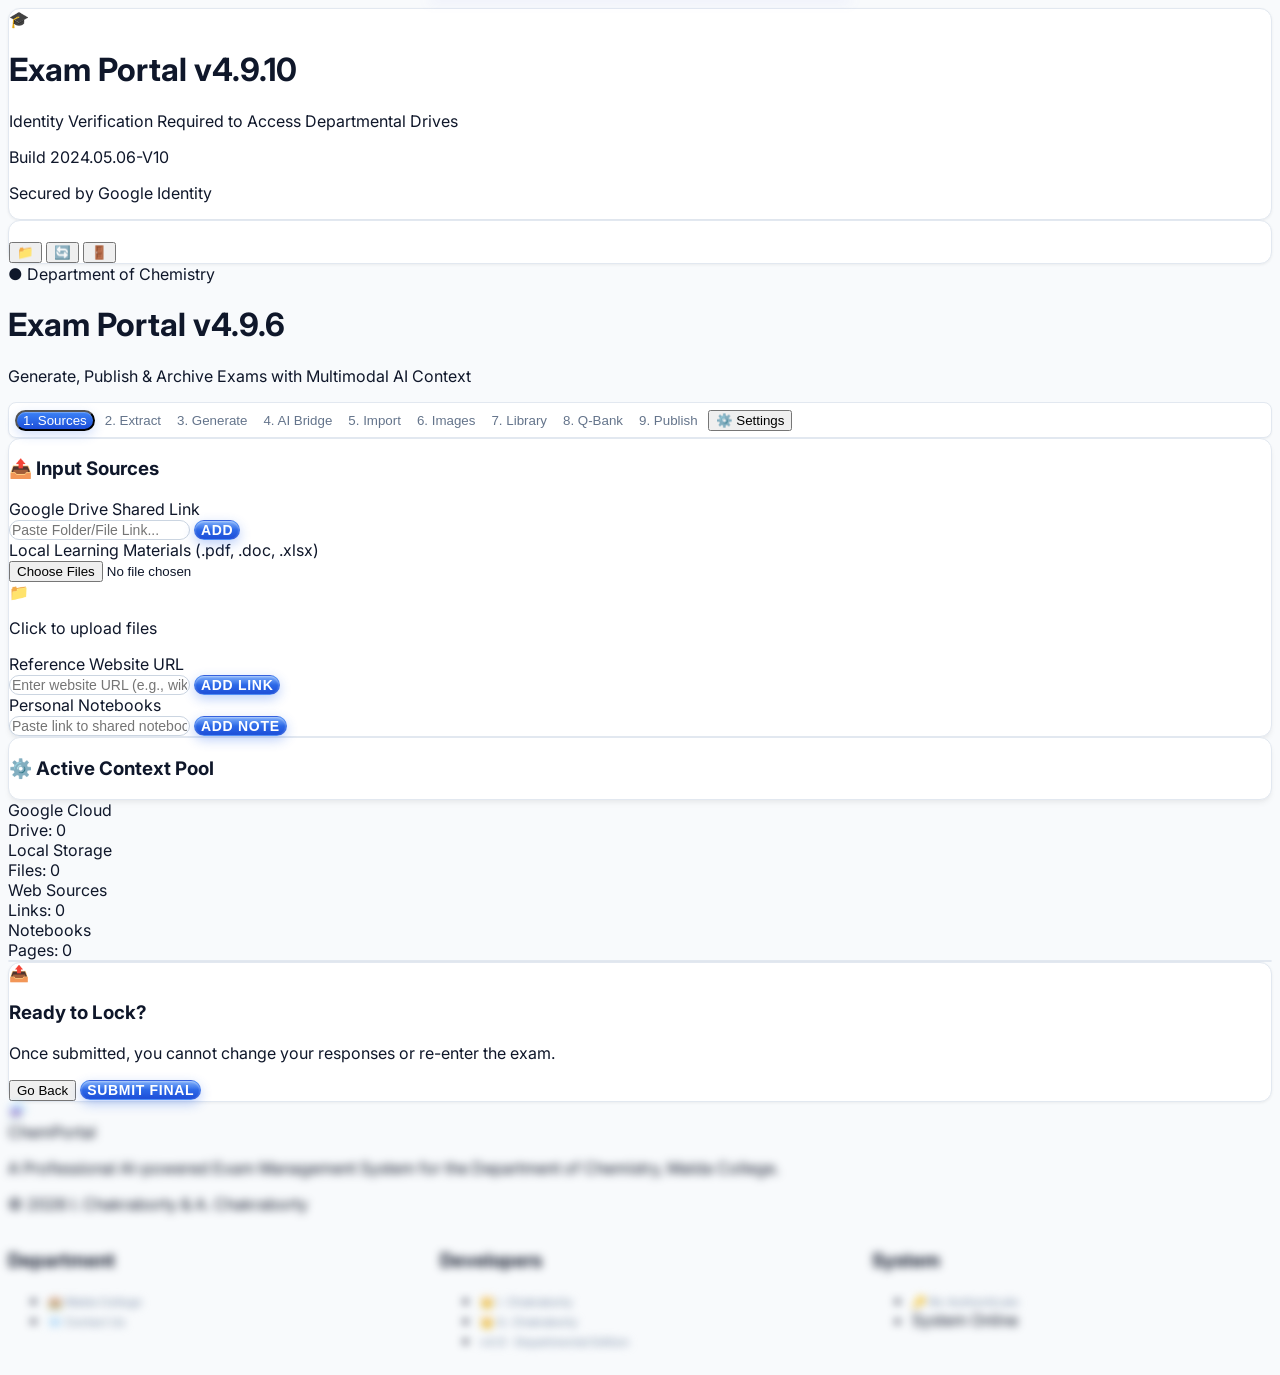
==== commit 54e202c8: "Update: 07/08/2026 18:41:03" ====
--- a/index.html
+++ b/index.html
@@ -204,7 +204,8 @@
             <button id="tab-import" onclick="showTab('import')" class="flex-1 py-4 px-4 font-semibold tab-inactive rounded-xl">5. Import</button>
             <button id="tab-images" onclick="showTab('images')" class="flex-1 py-4 px-4 font-semibold tab-inactive rounded-xl">6. Images</button>
             <button id="tab-library" onclick="showTab('library')" class="flex-1 py-4 px-4 font-semibold tab-inactive rounded-xl">7. Library</button>
-            <button id="tab-publish" onclick="showTab('publish')" class="flex-1 py-4 px-4 font-semibold tab-inactive rounded-xl">8. Publish</button>
+            <button id="tab-question-bank" onclick="showTab('question-bank')" class="flex-1 py-4 px-4 font-semibold tab-inactive rounded-xl">8. Q-Bank</button>
+            <button id="tab-publish" onclick="showTab('publish')" class="flex-1 py-4 px-4 font-semibold tab-inactive rounded-xl">9. Publish</button>
             <button id="tab-settings" onclick="showTab('settings')" class="flex-1 py-4 px-4 font-semibold bg-rose-50 text-rose-600 rounded-xl hidden transition hover:bg-rose-100">⚙️ Settings</button>
         </nav>
 
@@ -640,7 +641,29 @@
 
         <!-- Tab 7: Library -->
         <section id="content-library" class="max-w-5xl mx-auto hidden-section">
-            <div class="glass p-10 rounded-[3rem] border border-white shadow-xl min-h-[500px]">
+
+            <!-- Panel 1: Shared Faculty Library (Phase 1) -->
+            <div class="glass p-10 rounded-[3rem] border border-white shadow-xl mb-8 min-h-[300px]">
+                <h3 class="text-3xl font-extrabold mb-2 flex items-center gap-3">
+                    <span>🌐 Shared Faculty Library</span>
+                </h3>
+                <p class="text-xs text-slate-400 font-bold uppercase tracking-widest mb-6">Exams published by faculty across the department</p>
+
+                <!-- DB Status Banner -->
+                <div id="sharedLibraryDbStatus" class="hidden-section mb-6 flex items-center gap-3 px-4 py-3 rounded-2xl text-xs font-bold"></div>
+
+                <!-- Search Bar -->
+                <div class="mb-8 relative">
+                    <input type="text" id="sharedLibrarySearch" oninput="filterSharedLibrary()" placeholder="Search by course, instructor, topic, or semester..." class="w-full p-4 pl-12 border-2 rounded-2xl font-medium bg-slate-50 outline-none focus:border-blue-500 transition">
+                    <span class="absolute left-4 top-1/2 -translate-y-1/2 text-slate-400">🔍</span>
+                </div>
+
+                <!-- Shared Library Grid -->
+                <div id="sharedLibraryContent" class="grid grid-cols-1 md:grid-cols-2 lg:grid-cols-3 gap-6"></div>
+            </div>
+
+            <!-- Panel 2: My Exam Archive (existing) -->
+            <div class="glass p-10 rounded-[3rem] border border-white shadow-xl min-h-[300px]">
                 <h3 class="text-3xl font-extrabold mb-10 flex items-center justify-between">
                     <span>📚 Local Exam Archive</span>
                     <button class="text-sm bg-blue-50 text-blue-600 px-4 py-2 rounded-full font-bold uppercase tracking-wider">Sync with Cloud</button>
@@ -649,7 +672,166 @@
             </div>
         </section>
 
-        <!-- Tab 8: Publish -->
+        <!-- Tab 8: Question Bank (Phase 2) -->
+        <section id="content-question-bank" class="max-w-5xl mx-auto hidden-section">
+
+            <!-- Header -->
+            <div class="glass p-8 rounded-[3rem] border border-white shadow-xl mb-6">
+                <div class="flex flex-col md:flex-row md:items-center md:justify-between gap-4">
+                    <div>
+                        <h3 class="text-3xl font-extrabold text-slate-900 flex items-center gap-3 mb-1">
+                            🏦 Question Bank
+                        </h3>
+                        <p class="text-xs text-slate-400 font-bold uppercase tracking-widest">Your personal &amp; shared question repository</p>
+                    </div>
+                    <div class="flex gap-3 items-center flex-wrap">
+                        <!-- Bulk inject button (only visible when selections exist) -->
+                        <div id="qbBulkBar" class="hidden-section flex items-center gap-3">
+                            <span id="qbBulkCount" class="text-sm font-black text-blue-700 bg-blue-100 px-3 py-1 rounded-full">0 selected</span>
+                            <button onclick="injectSelectedBankQuestions()" class="pearl-btn pearl-btn-blue px-5 py-2 rounded-xl text-white text-xs font-bold">
+                                ⚡ Inject into Exam
+                            </button>
+                            <button onclick="clearBankSelection()" class="px-4 py-2 bg-slate-100 hover:bg-slate-200 text-slate-600 rounded-xl text-xs font-bold transition">
+                                Clear
+                            </button>
+                        </div>
+                        <button onclick="loadQuestionBank()" class="px-5 py-2 bg-slate-100 hover:bg-slate-200 text-slate-700 rounded-xl text-xs font-bold transition">
+                            🔄 Refresh
+                        </button>
+                    </div>
+                </div>
+
+                <!-- Filter Bar -->
+                <div class="mt-6 grid grid-cols-1 sm:grid-cols-2 lg:grid-cols-4 gap-3">
+                    <div class="relative sm:col-span-2">
+                        <input type="text" id="qbSearchInput" oninput="filterQuestionBank()" placeholder="Search questions by text, topic, course, or tag..." class="w-full p-3 pl-10 border-2 rounded-2xl font-medium bg-slate-50 outline-none focus:border-blue-500 transition text-sm">
+                        <span class="absolute left-3 top-1/2 -translate-y-1/2 text-slate-400 text-sm">🔍</span>
+                    </div>
+                    <select id="qbDifficultyFilter" onchange="filterQuestionBank()" class="p-3 border-2 rounded-2xl font-medium bg-slate-50 outline-none focus:border-blue-500 transition text-sm">
+                        <option value="">All Difficulties</option>
+                        <option value="Easy">Easy</option>
+                        <option value="Medium">Medium</option>
+                        <option value="Hard">Hard</option>
+                    </select>
+                    <select id="qbOwnerFilter" onchange="filterQuestionBank()" class="p-3 border-2 rounded-2xl font-medium bg-slate-50 outline-none focus:border-blue-500 transition text-sm">
+                        <option value="mine">My Questions</option>
+                        <option value="shared">Shared Questions</option>
+                        <option value="all">All Questions</option>
+                    </select>
+                </div>
+            </div>
+
+            <!-- DB Status Banner -->
+            <div id="qbDbStatus" class="hidden-section mb-6 flex items-center gap-3 px-4 py-3 rounded-2xl text-xs font-bold"></div>
+
+            <!-- Stats Row -->
+            <div id="qbStats" class="hidden-section grid grid-cols-2 md:grid-cols-4 gap-4 mb-6">
+                <div class="bg-white rounded-2xl p-4 border border-slate-100 shadow-sm text-center">
+                    <div id="qbStatTotal" class="text-3xl font-black text-blue-600">0</div>
+                    <div class="text-[10px] font-black text-slate-400 uppercase tracking-widest mt-1">Total</div>
+                </div>
+                <div class="bg-white rounded-2xl p-4 border border-slate-100 shadow-sm text-center">
+                    <div id="qbStatEasy" class="text-3xl font-black text-emerald-600">0</div>
+                    <div class="text-[10px] font-black text-slate-400 uppercase tracking-widest mt-1">Easy</div>
+                </div>
+                <div class="bg-white rounded-2xl p-4 border border-slate-100 shadow-sm text-center">
+                    <div id="qbStatMedium" class="text-3xl font-black text-amber-600">0</div>
+                    <div class="text-[10px] font-black text-slate-400 uppercase tracking-widest mt-1">Medium</div>
+                </div>
+                <div class="bg-white rounded-2xl p-4 border border-slate-100 shadow-sm text-center">
+                    <div id="qbStatHard" class="text-3xl font-black text-rose-600">0</div>
+                    <div class="text-[10px] font-black text-slate-400 uppercase tracking-widest mt-1">Hard</div>
+                </div>
+            </div>
+
+            <!-- Questions List -->
+            <div id="qbContent" class="space-y-4">
+                <p class="text-center py-12 text-slate-400 font-medium">Loading your question bank...</p>
+            </div>
+        </section>
+
+        <!-- Save to Bank Modal (Phase 2) -->
+        <div id="saveToBankModal" class="hidden-section fixed inset-0 z-[500] bg-slate-950/70 backdrop-blur-sm flex items-center justify-center p-4">
+            <div class="bg-white rounded-[2rem] shadow-2xl w-full max-w-lg p-8 modal-animate border border-slate-100">
+                <div class="flex items-center justify-between mb-6">
+                    <h3 class="text-xl font-black text-slate-900 flex items-center gap-2">🏦 Save to Question Bank</h3>
+                    <button onclick="closeSaveToBankModal()" class="w-9 h-9 rounded-xl bg-slate-100 hover:bg-slate-200 flex items-center justify-center text-slate-600 font-bold transition">✕</button>
+                </div>
+
+                <!-- Question preview -->
+                <div id="stbPreviewText" class="mb-6 p-4 bg-slate-50 border border-slate-200 rounded-2xl text-sm text-slate-700 font-medium max-h-32 overflow-y-auto leading-relaxed"></div>
+
+                <div class="space-y-4">
+                    <div class="grid grid-cols-2 gap-4">
+                        <div>
+                            <label class="block text-[10px] font-black text-slate-400 uppercase tracking-widest mb-2">Difficulty</label>
+                            <select id="stbDifficulty" class="w-full p-3 border-2 rounded-xl font-bold outline-none focus:border-blue-500">
+                                <option value="Easy">Easy</option>
+                                <option value="Medium" selected>Medium</option>
+                                <option value="Hard">Hard</option>
+                            </select>
+                        </div>
+                        <div>
+                            <label class="block text-[10px] font-black text-slate-400 uppercase tracking-widest mb-2">Course Code</label>
+                            <input type="text" id="stbCourse" placeholder="e.g. CHEM-301" class="w-full p-3 border-2 rounded-xl font-medium outline-none focus:border-blue-500">
+                        </div>
+                    </div>
+                    <div>
+                        <label class="block text-[10px] font-black text-slate-400 uppercase tracking-widest mb-2">Topic</label>
+                        <input type="text" id="stbTopic" placeholder="e.g. Organic Mechanisms" class="w-full p-3 border-2 rounded-xl font-medium outline-none focus:border-blue-500">
+                    </div>
+                    <div>
+                        <label class="block text-[10px] font-black text-slate-400 uppercase tracking-widest mb-2">Tags <span class="text-slate-300 font-normal normal-case">(comma-separated)</span></label>
+                        <input type="text" id="stbTags" placeholder="e.g. Chapter 3, SN2, Mechanism" class="w-full p-3 border-2 rounded-xl font-medium outline-none focus:border-blue-500">
+                    </div>
+                    <label class="flex items-center gap-3 p-3 bg-blue-50 rounded-2xl border border-blue-100 cursor-pointer">
+                        <input type="checkbox" id="stbIsShared" class="h-5 w-5 accent-blue-600">
+                        <span class="text-sm font-bold text-blue-700">Share with all faculty</span>
+                        <span class="text-[10px] text-blue-400 font-medium">(visible to department)</span>
+                    </label>
+                </div>
+
+                <div class="mt-6 flex gap-3">
+                    <button onclick="closeSaveToBankModal()" class="flex-1 py-3 bg-slate-100 hover:bg-slate-200 rounded-2xl font-bold text-slate-600 transition">Cancel</button>
+                    <button onclick="confirmSaveToBank()" id="stbSaveBtn" class="flex-1 pearl-btn pearl-btn-blue py-3 rounded-2xl text-white font-bold">Save to Bank</button>
+                </div>
+            </div>
+        </div>
+
+        <!-- Edit Bank Question Tags Modal (Phase 2) -->
+        <div id="editBankTagsModal" class="hidden-section fixed inset-0 z-[500] bg-slate-950/70 backdrop-blur-sm flex items-center justify-center p-4">
+            <div class="bg-white rounded-[2rem] shadow-2xl w-full max-w-md p-8 modal-animate border border-slate-100">
+                <div class="flex items-center justify-between mb-6">
+                    <h3 class="text-xl font-black text-slate-900">✏️ Edit Question</h3>
+                    <button onclick="closeEditBankTagsModal()" class="w-9 h-9 rounded-xl bg-slate-100 hover:bg-slate-200 flex items-center justify-center text-slate-600 font-bold transition">✕</button>
+                </div>
+                <input type="hidden" id="ebtId">
+                <div class="space-y-4">
+                    <div>
+                        <label class="block text-[10px] font-black text-slate-400 uppercase tracking-widest mb-2">Difficulty</label>
+                        <select id="ebtDifficulty" class="w-full p-3 border-2 rounded-xl font-bold outline-none focus:border-blue-500">
+                            <option value="Easy">Easy</option>
+                            <option value="Medium">Medium</option>
+                            <option value="Hard">Hard</option>
+                        </select>
+                    </div>
+                    <div>
+                        <label class="block text-[10px] font-black text-slate-400 uppercase tracking-widest mb-2">Tags <span class="text-slate-300 font-normal normal-case">(comma-separated)</span></label>
+                        <input type="text" id="ebtTags" placeholder="e.g. Chapter 3, SN2" class="w-full p-3 border-2 rounded-xl font-medium outline-none focus:border-blue-500">
+                    </div>
+                    <div>
+                        <label class="block text-[10px] font-black text-slate-400 uppercase tracking-widest mb-2">Topic</label>
+                        <input type="text" id="ebtTopic" class="w-full p-3 border-2 rounded-xl font-medium outline-none focus:border-blue-500">
+                    </div>
+                </div>
+                <div class="mt-6 flex gap-3">
+                    <button onclick="closeEditBankTagsModal()" class="flex-1 py-3 bg-slate-100 hover:bg-slate-200 rounded-2xl font-bold text-slate-600 transition">Cancel</button>
+                    <button onclick="confirmEditBankTags()" class="flex-1 pearl-btn pearl-btn-blue py-3 rounded-2xl text-white font-bold">Save Changes</button>
+                </div>
+            </div>
+        </div>
+
+        <!-- Tab 9: Publish -->
         <section id="content-publish" class="max-w-4xl mx-auto hidden-section text-center">
             <div class="glass p-12 rounded-[3rem] shadow-2xl border border-white">
                 <div class="w-24 h-24 bg-emerald-100 text-emerald-600 rounded-3xl flex items-center justify-center text-5xl mx-auto mb-10 shadow-inner">🎉</div>
@@ -708,6 +890,13 @@
                 </div>
 
                 <div class="flex flex-col gap-4">
+                    <!-- Phase 1: Share to Faculty Library Opt-In -->
+                    <label class="flex items-center justify-center gap-3 p-4 bg-blue-50 rounded-2xl border border-blue-100 cursor-pointer">
+                        <input type="checkbox" id="shareToFacultyLibrary" class="h-5 w-5 accent-blue-600">
+                        <span class="text-sm font-bold text-blue-700">Share to Faculty Library</span>
+                        <span class="text-[10px] text-blue-400 font-medium">(Other instructors can browse &amp; import this exam)</span>
+                    </label>
+
                     <button onclick="publishExam()" class="pearl-btn pearl-btn-blue w-full py-6 rounded-3xl text-white font-extrabold text-2xl shadow-2xl flex items-center justify-center gap-4 group">
                         <span>🚀</span> PUBLISH TO CLOUD DRIVE
                         <span class="hidden group-hover:inline animate-pulse">→</span>
@@ -772,7 +961,13 @@
                                 <input type="text" id="gasWebAppUrl" placeholder="https://script.google.com/macros/s/.../exec" class="w-full p-4 border-2 rounded-xl font-mono text-xs bg-white outline-none focus:border-blue-500 focus:ring-4 focus:ring-blue-100 transition">
                                 <p class="text-[9px] text-slate-400 mt-2 font-medium">Required for anonymous student submissions to Google Sheets.</p>
                             </div>
-                            <button onclick="saveGasUrl()" class="w-full bg-blue-600 text-white py-4 rounded-xl font-bold shadow-lg shadow-blue-100 hover:bg-blue-700 transition">Save Web App URL</button>
+                            <!-- ── Central Service Email Setting ── -->
+                            <div class="mt-4">
+                                <label class="block text-[10px] font-black text-slate-400 uppercase tracking-widest mb-2">Apps Script Service Email</label>
+                                <input type="email" id="gasServiceEmail" placeholder="e.g. admin@maldacollege.ac.in" class="w-full p-4 border-2 rounded-xl font-mono text-xs bg-white outline-none focus:border-blue-500 focus:ring-4 focus:ring-blue-100 transition">
+                                <p class="text-[9px] text-slate-400 mt-2 font-medium">Auto-shares instructor folders with this central routing email.</p>
+                            </div>
+                            <button onclick="saveGasSettings()" class="w-full bg-blue-600 text-white py-4 rounded-xl font-bold shadow-lg shadow-blue-100 hover:bg-blue-700 transition mt-4">Save Web App Settings</button>
                         </div>
                     </div>
                 </div>
@@ -1253,6 +1448,6 @@
         </div>
     </div>
     
-    <script src="app.js?v=4.9.18"></script>
+    <script src="app.js?v=4.9.23"></script>
 </body>
 </html>
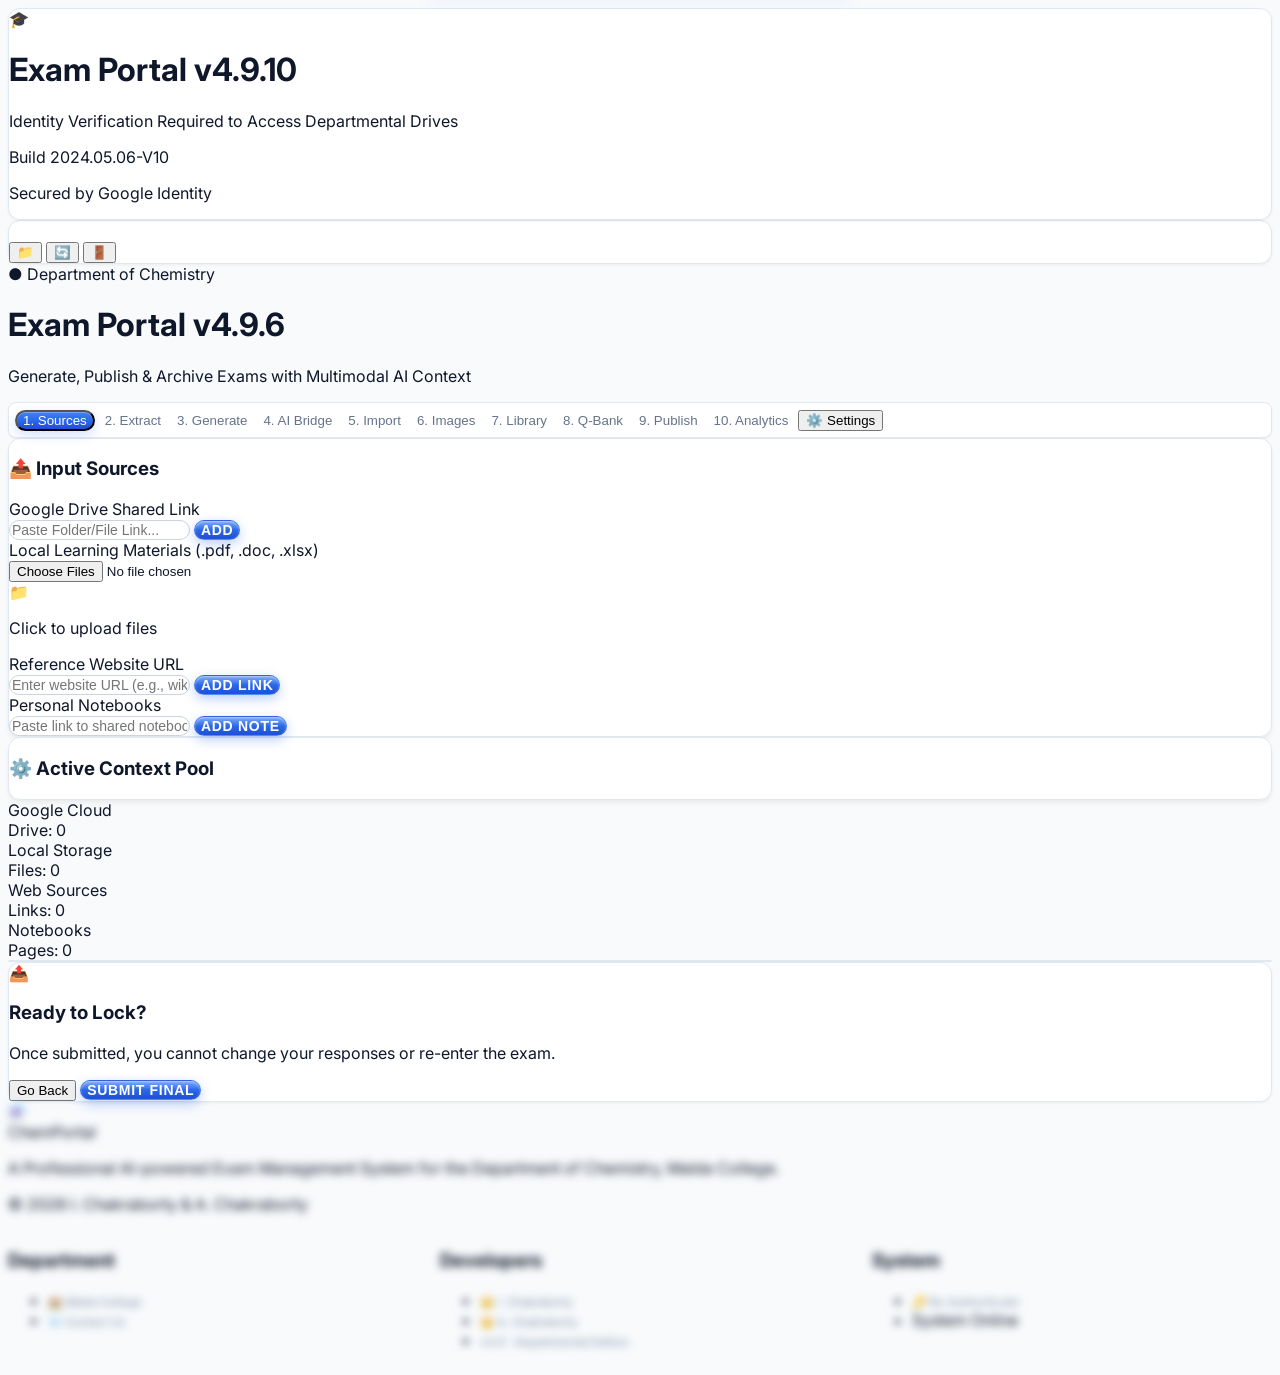
==== commit 02511ea4: "Update: 07/08/2026 19:16:00" ====
--- a/index.html
+++ b/index.html
@@ -206,6 +206,7 @@
             <button id="tab-library" onclick="showTab('library')" class="flex-1 py-4 px-4 font-semibold tab-inactive rounded-xl">7. Library</button>
             <button id="tab-question-bank" onclick="showTab('question-bank')" class="flex-1 py-4 px-4 font-semibold tab-inactive rounded-xl">8. Q-Bank</button>
             <button id="tab-publish" onclick="showTab('publish')" class="flex-1 py-4 px-4 font-semibold tab-inactive rounded-xl">9. Publish</button>
+            <button id="tab-analytics" onclick="showTab('analytics')" class="flex-1 py-4 px-4 font-semibold tab-inactive rounded-xl">10. Analytics</button>
             <button id="tab-settings" onclick="showTab('settings')" class="flex-1 py-4 px-4 font-semibold bg-rose-50 text-rose-600 rounded-xl hidden transition hover:bg-rose-100">⚙️ Settings</button>
         </nav>
 
@@ -939,6 +940,164 @@
                     </div>
                 </div>
             </div>
+        </section>
+
+        <!-- Tab 10: Analytics Dashboard (Phase 3) -->
+        <section id="content-analytics" class="max-w-5xl mx-auto hidden-section">
+
+            <!-- Header -->
+            <div class="glass p-8 rounded-[3rem] border border-white shadow-xl mb-6">
+                <div class="flex flex-col md:flex-row md:items-center md:justify-between gap-4">
+                    <div>
+                        <h3 class="text-3xl font-extrabold text-slate-900 flex items-center gap-3 mb-1">
+                            📊 Exam Analytics
+                        </h3>
+                        <p class="text-xs text-slate-400 font-bold uppercase tracking-widest">Performance insights for your published exams</p>
+                    </div>
+                    <div class="flex gap-3 items-center flex-wrap">
+                        <button onclick="refreshAnalytics()" id="analyticsRefreshBtn" class="px-5 py-2 bg-slate-100 hover:bg-slate-200 text-slate-700 rounded-xl text-xs font-bold transition flex items-center gap-2">
+                            <span id="analyticsRefreshIcon">🔄</span> Refresh
+                        </button>
+                        <button onclick="exportAnalyticsCSV()" class="px-5 py-2 bg-emerald-50 hover:bg-emerald-100 text-emerald-700 rounded-xl text-xs font-bold border border-emerald-200 transition">
+                            📥 Export CSV
+                        </button>
+                    </div>
+                </div>
+
+                <!-- Exam Selector -->
+                <div class="mt-6 flex flex-col sm:flex-row gap-3">
+                    <div class="flex-1 relative">
+                        <select id="analyticsExamSelector" onchange="onAnalyticsExamChange()" class="w-full p-3 pl-5 border-2 rounded-2xl font-medium bg-slate-50 outline-none focus:border-blue-500 transition text-sm appearance-none">
+                            <option value="">— Select an Exam —</option>
+                        </select>
+                        <span class="pointer-events-none absolute right-4 top-1/2 -translate-y-1/2 text-slate-400 text-xs">▼</span>
+                    </div>
+                    <div class="flex items-center gap-2 text-xs font-bold text-slate-400 bg-slate-50 px-4 py-3 rounded-2xl border border-slate-100">
+                        <span id="analyticsLiveIndicator" class="inline-block w-2 h-2 rounded-full bg-slate-300"></span>
+                        <span id="analyticsLiveLabel">Not live</span>
+                    </div>
+                </div>
+            </div>
+
+            <!-- DB Status Banner -->
+            <div id="analyticsDbStatus" class="hidden-section mb-6 flex items-center gap-3 px-4 py-3 rounded-2xl text-xs font-bold"></div>
+
+            <!-- Empty / Loading state -->
+            <div id="analyticsEmptyState" class="text-center py-16 text-slate-400">
+                <div class="text-5xl mb-4">📊</div>
+                <p class="font-bold text-lg mb-2 text-slate-500">No exam selected</p>
+                <p class="text-sm">Select an exam from the dropdown above to view its analytics.</p>
+            </div>
+
+            <!-- Dashboard (hidden until exam is selected) -->
+            <div id="analyticsDashboard" class="hidden-section space-y-6">
+
+                <!-- Stat Cards Row -->
+                <div class="grid grid-cols-2 md:grid-cols-4 gap-4">
+                    <div class="analytics-stat-card">
+                        <div class="analytics-stat-value" id="statSubmissions">—</div>
+                        <div class="analytics-stat-label">Submissions</div>
+                    </div>
+                    <div class="analytics-stat-card">
+                        <div class="analytics-stat-value text-blue-600" id="statAvgScore">—</div>
+                        <div class="analytics-stat-label">Avg Score</div>
+                    </div>
+                    <div class="analytics-stat-card">
+                        <div class="analytics-stat-value text-emerald-600" id="statHighScore">—</div>
+                        <div class="analytics-stat-label">Highest</div>
+                    </div>
+                    <div class="analytics-stat-card">
+                        <div class="analytics-stat-value text-rose-600" id="statLowScore">—</div>
+                        <div class="analytics-stat-label">Lowest</div>
+                    </div>
+                </div>
+
+                <!-- Charts Row 1: Score Distribution + Completion Donut -->
+                <div class="grid grid-cols-1 md:grid-cols-3 gap-6">
+                    <!-- Score Distribution Bar Chart -->
+                    <div class="md:col-span-2 bg-white rounded-[2rem] p-6 border border-slate-100 shadow-sm">
+                        <h4 class="text-sm font-black text-slate-700 uppercase tracking-widest mb-5 flex items-center gap-2">
+                            <span class="text-base">📊</span> Score Distribution
+                        </h4>
+                        <div id="scoreDistChart" class="h-48 flex items-end gap-2 px-1"></div>
+                        <div id="scoreDistLabels" class="flex justify-between mt-2 text-[10px] text-slate-400 font-bold px-1"></div>
+                    </div>
+
+                    <!-- Completion Donut -->
+                    <div class="bg-white rounded-[2rem] p-6 border border-slate-100 shadow-sm flex flex-col items-center justify-center">
+                        <h4 class="text-sm font-black text-slate-700 uppercase tracking-widest mb-4 w-full flex items-center gap-2">
+                            <span class="text-base">🍩</span> Pass Rate
+                        </h4>
+                        <div class="relative flex items-center justify-center" style="width:130px;height:130px;">
+                            <svg id="completionDonut" viewBox="0 0 36 36" class="w-full h-full -rotate-90">
+                                <circle cx="18" cy="18" r="15.9" fill="none" stroke="#f1f5f9" stroke-width="3.5"/>
+                                <circle id="donutArc" cx="18" cy="18" r="15.9" fill="none" stroke="#3b82f6" stroke-width="3.5"
+                                        stroke-dasharray="0 100" stroke-linecap="round"/>
+                            </svg>
+                            <div class="absolute text-center">
+                                <div id="donutPct" class="text-xl font-black text-slate-800">—</div>
+                                <div class="text-[9px] font-black text-slate-400 uppercase tracking-widest">Pass ≥50%</div>
+                            </div>
+                        </div>
+                        <div class="flex gap-4 mt-4 text-xs font-bold text-slate-500">
+                            <span><span class="inline-block w-2 h-2 rounded-full bg-blue-500 mr-1"></span>Pass</span>
+                            <span><span class="inline-block w-2 h-2 rounded-full bg-slate-200 mr-1"></span>Fail</span>
+                        </div>
+                    </div>
+                </div>
+
+                <!-- Submissions Over Time Line Chart -->
+                <div class="bg-white rounded-[2rem] p-6 border border-slate-100 shadow-sm">
+                    <h4 class="text-sm font-black text-slate-700 uppercase tracking-widest mb-5 flex items-center gap-2">
+                        <span class="text-base">📈</span> Submissions Over Time
+                    </h4>
+                    <div id="timelineChart" class="h-36 flex items-end gap-1 px-1 relative overflow-hidden"></div>
+                    <div id="timelineLabels" class="flex justify-between mt-2 text-[10px] text-slate-400 font-bold px-1"></div>
+                </div>
+
+                <!-- Per-Question Accuracy + Top 5 Hardest -->
+                <div class="grid grid-cols-1 md:grid-cols-2 gap-6">
+
+                    <!-- Per-Question Accuracy (horizontal bars) -->
+                    <div class="bg-white rounded-[2rem] p-6 border border-slate-100 shadow-sm">
+                        <h4 class="text-sm font-black text-slate-700 uppercase tracking-widest mb-5 flex items-center gap-2">
+                            <span class="text-base">🎯</span> Per-Question Accuracy
+                        </h4>
+                        <div id="perQuestionChart" class="space-y-2 max-h-72 overflow-y-auto pr-1 scrollbox-hide"></div>
+                    </div>
+
+                    <!-- Top 5 Hardest Questions -->
+                    <div class="bg-white rounded-[2rem] p-6 border border-slate-100 shadow-sm">
+                        <h4 class="text-sm font-black text-slate-700 uppercase tracking-widest mb-5 flex items-center gap-2">
+                            <span class="text-base">🔥</span> Hardest Questions
+                        </h4>
+                        <ol id="hardestList" class="space-y-3"></ol>
+                    </div>
+                </div>
+
+                <!-- Raw Submissions Table -->
+                <div class="bg-white rounded-[2rem] p-6 border border-slate-100 shadow-sm">
+                    <h4 class="text-sm font-black text-slate-700 uppercase tracking-widest mb-4 flex items-center gap-2">
+                        <span class="text-base">📋</span> All Submissions
+                    </h4>
+                    <div class="overflow-x-auto scrollbox-hide">
+                        <table class="w-full text-sm" id="submissionsTable">
+                            <thead>
+                                <tr class="text-[10px] font-black text-slate-400 uppercase tracking-widest border-b border-slate-100">
+                                    <th class="text-left pb-3 pr-4">Student</th>
+                                    <th class="text-left pb-3 pr-4">Email</th>
+                                    <th class="text-center pb-3 pr-4">Score</th>
+                                    <th class="text-center pb-3 pr-4">%</th>
+                                    <th class="text-left pb-3">Submitted</th>
+                                </tr>
+                            </thead>
+                            <tbody id="submissionsTableBody" class="divide-y divide-slate-50"></tbody>
+                        </table>
+                    </div>
+                    <p id="submissionsTableEmpty" class="text-center text-slate-400 text-sm py-6 hidden-section">No submissions yet.</p>
+                </div>
+
+            </div><!-- /analyticsDashboard -->
         </section>
 
         <!-- Tab 9: Settings (Admin Only) -->
--- a/styles.css
+++ b/styles.css
@@ -479,3 +479,60 @@
     -moz-user-select: none;
     -ms-user-select: none;
 }
+
+/* =====================================================
+   PHASE 2: QUESTION BANK STYLES
+   ===================================================== */
+
+/* Question Bank Row Card */
+.qb-row {
+    background: #ffffff;
+    border: 1.5px solid #e2e8f0;
+    border-radius: 1.25rem;
+    padding: 1.25rem 1.5rem;
+    transition: border-color 0.15s ease, box-shadow 0.15s ease, background 0.15s ease;
+    cursor: default;
+}
+
+.qb-row:hover {
+    border-color: #93c5fd;
+    box-shadow: 0 4px 16px rgba(59, 130, 246, 0.08);
+}
+
+.qb-row-selected {
+    border-color: #3b82f6 !important;
+    background: #eff6ff !important;
+    box-shadow: 0 0 0 3px rgba(59, 130, 246, 0.12) !important;
+}
+
+/* Tag pill */
+.qb-tag {
+    display: inline-flex;
+    align-items: center;
+    font-size: 0.625rem;
+    font-weight: 700;
+    letter-spacing: 0.04em;
+    text-transform: uppercase;
+    background: #f1f5f9;
+    color: #475569;
+    border: 1px solid #e2e8f0;
+    border-radius: 9999px;
+    padding: 2px 9px;
+    line-height: 1.4;
+}
+
+/* Modal entrance animation */
+.modal-animate {
+    animation: modalSlideUp 0.25s cubic-bezier(0.16, 1, 0.3, 1) both;
+}
+
+@keyframes modalSlideUp {
+    from {
+        opacity: 0;
+        transform: translateY(18px) scale(0.97);
+    }
+    to {
+        opacity: 1;
+        transform: translateY(0) scale(1);
+    }
+}
